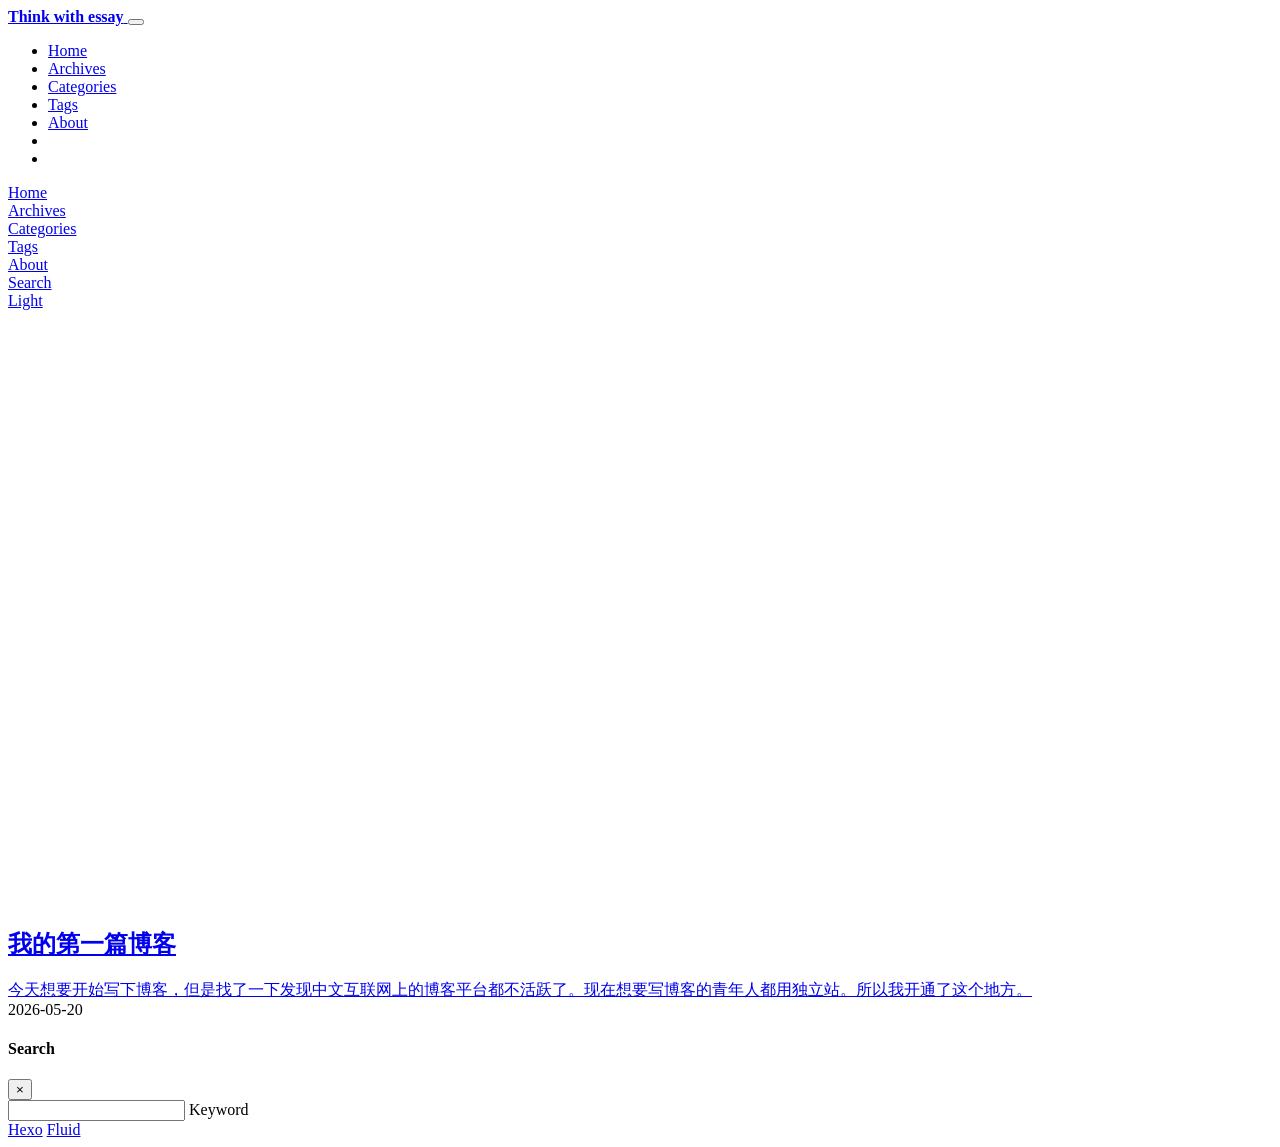
==== index.html @ 39c5e56f "Site updated: 2026-05-20 22:49:21" ====
<!DOCTYPE html>
<html lang="en" data-default-color-scheme=auto>



<head>
  <meta charset="UTF-8">

  <link rel="apple-touch-icon" sizes="76x76" href="/img/fluid.png">
  <link rel="icon" href="/img/fluid.png">
  

  <meta name="viewport" content="width=device-width, initial-scale=1.0, maximum-scale=5.0, shrink-to-fit=no">
  <meta http-equiv="x-ua-compatible" content="ie=edge">
  
  <meta name="theme-color" content="#2f4154">
  <meta name="author" content="YfNMR">
  <meta name="keywords" content="">
  
    <meta property="og:type" content="website">
<meta property="og:title" content="Think with essay">
<meta property="og:url" content="http://yfnmr.github.io/index.html">
<meta property="og:site_name" content="Think with essay">
<meta property="og:locale" content="en_US">
<meta property="article:author" content="YfNMR">
<meta name="twitter:card" content="summary_large_image">
  
  
  
  <title>Think with essay</title>

  <link  rel="stylesheet" href="https://lib.baomitu.com/twitter-bootstrap/4.6.1/css/bootstrap.min.css" />





<!-- 主题依赖的图标库，不要自行修改 -->
<!-- Do not modify the link that theme dependent icons -->

<link rel="stylesheet" href="//at.alicdn.com/t/c/font_1749284_5i9bdhy70f8.css">



<link rel="stylesheet" href="//at.alicdn.com/t/c/font_1736178_k526ubmyhba.css">


<link  rel="stylesheet" href="/css/main.css" />


  <link id="highlight-css" rel="stylesheet" href="/css/highlight.css" />
  
    <link id="highlight-css-dark" rel="stylesheet" href="/css/highlight-dark.css" />
  




  <script id="fluid-configs">
    var Fluid = window.Fluid || {};
    Fluid.ctx = Object.assign({}, Fluid.ctx)
    var CONFIG = {"hostname":"yfnmr.github.io","root":"/","version":"1.9.9","typing":{"enable":true,"typeSpeed":70,"cursorChar":"_","loop":false,"scope":[]},"anchorjs":{"enable":true,"element":"h1,h2,h3,h4,h5,h6","placement":"left","visible":"hover","icon":""},"progressbar":{"enable":true,"height_px":3,"color":"#29d","options":{"showSpinner":false,"trickleSpeed":100}},"code_language":{"enable":true,"default":"TEXT"},"copy_btn":true,"image_caption":{"enable":true},"image_zoom":{"enable":true,"img_url_replace":["",""]},"toc":{"enable":true,"expand_all":true,"placement":"right","headingSelector":"h1,h2,h3,h4,h5,h6","collapseDepth":0},"lazyload":{"enable":true,"loading_img":"/img/loading.gif","onlypost":false,"offset_factor":2},"web_analytics":{"enable":false,"follow_dnt":true,"baidu":null,"google":{"measurement_id":null},"tencent":{"sid":null,"cid":null},"leancloud":{"app_id":null,"app_key":null,"server_url":null,"path":"window.location.pathname","ignore_local":false},"openkounter":{"server_url":"https://open-kounter.mintimate.cn","path":"window.location.pathname","ignore_local":false},"umami":{"src":null,"website_id":null,"domains":null,"start_time":"2024-01-01T00:00:00.000Z","token":null,"api_server":null}},"search_path":"/local-search.xml","include_content_in_search":true};

    if (CONFIG.web_analytics.follow_dnt) {
      var dntVal = navigator.doNotTrack || window.doNotTrack || navigator.msDoNotTrack;
      Fluid.ctx.dnt = dntVal && (dntVal.startsWith('1') || dntVal.startsWith('yes') || dntVal.startsWith('on'));
    }
  </script>
  <script  src="/js/utils.js" ></script>
  <script  src="/js/color-schema.js" ></script>
  


  
<meta name="generator" content="Hexo 8.1.2"></head>


<body>
  

  <header>
    

<div class="header-inner" style="height: 100vh;">
  <nav id="navbar" class="navbar fixed-top  navbar-expand-lg navbar-dark scrolling-navbar">
  <div class="container">
    <a class="navbar-brand" href="/">
      <strong>Think with essay</strong>
    </a>

    <button id="navbar-toggler-btn" class="navbar-toggler" type="button" data-toggle="collapse"
            data-target="#navbarSupportedContent"
            aria-controls="navbarSupportedContent" aria-expanded="false" aria-label="Toggle navigation">
      <div class="animated-icon"><span></span><span></span><span></span></div>
    </button>

    <!-- Collapsible content (desktop) -->
    <div class="collapse navbar-collapse" id="navbarSupportedContent">
      <ul class="navbar-nav ml-auto text-center">
        
          
          
          
          
            <li class="nav-item">
              <a class="nav-link" href="/" target="_self">
                <i class="iconfont icon-home-fill"></i>
                <span>Home</span>
              </a>
            </li>
          
        
          
          
          
          
            <li class="nav-item">
              <a class="nav-link" href="/archives/" target="_self">
                <i class="iconfont icon-archive-fill"></i>
                <span>Archives</span>
              </a>
            </li>
          
        
          
          
          
          
            <li class="nav-item">
              <a class="nav-link" href="/categories/" target="_self">
                <i class="iconfont icon-category-fill"></i>
                <span>Categories</span>
              </a>
            </li>
          
        
          
          
          
          
            <li class="nav-item">
              <a class="nav-link" href="/tags/" target="_self">
                <i class="iconfont icon-tags-fill"></i>
                <span>Tags</span>
              </a>
            </li>
          
        
          
          
          
          
            <li class="nav-item">
              <a class="nav-link" href="/about/" target="_self">
                <i class="iconfont icon-user-fill"></i>
                <span>About</span>
              </a>
            </li>
          
        
        
          <li class="nav-item" id="search-btn">
            <a class="nav-link" target="_self" href="javascript:;" data-toggle="modal" data-target="#modalSearch" aria-label="Search">
              <i class="iconfont icon-search"></i>
            </a>
          </li>
          
        
        
          <li class="nav-item" id="color-toggle-btn">
            <a class="nav-link" target="_self" href="javascript:;" aria-label="Color Toggle">
              <i class="iconfont icon-dark" id="color-toggle-icon"></i>
            </a>
          </li>
        
      </ul>
    </div>
  </div>
</nav>

<!-- Mobile grid menu overlay -->
<div id="mobile-grid-menu" class="d-lg-none">
  <div class="mobile-grid-menu-inner">
    <div class="container">
      <div class="row">
        
          
          
          
          
            <div class="col-4 mobile-grid-cell">
              <a href="/" target="_self">
                <div class="mobile-grid-item">
                  <i class="iconfont icon-home-fill"></i>
                  <span>Home</span>
                </div>
              </a>
            </div>
          
        
          
          
          
          
            <div class="col-4 mobile-grid-cell">
              <a href="/archives/" target="_self">
                <div class="mobile-grid-item">
                  <i class="iconfont icon-archive-fill"></i>
                  <span>Archives</span>
                </div>
              </a>
            </div>
          
        
          
          
          
          
            <div class="col-4 mobile-grid-cell">
              <a href="/categories/" target="_self">
                <div class="mobile-grid-item">
                  <i class="iconfont icon-category-fill"></i>
                  <span>Categories</span>
                </div>
              </a>
            </div>
          
        
          
          
          
          
            <div class="col-4 mobile-grid-cell">
              <a href="/tags/" target="_self">
                <div class="mobile-grid-item">
                  <i class="iconfont icon-tags-fill"></i>
                  <span>Tags</span>
                </div>
              </a>
            </div>
          
        
          
          
          
          
            <div class="col-4 mobile-grid-cell">
              <a href="/about/" target="_self">
                <div class="mobile-grid-item">
                  <i class="iconfont icon-user-fill"></i>
                  <span>About</span>
                </div>
              </a>
            </div>
          
        
        
          <div class="col-4 mobile-grid-cell" id="mobile-search-btn">
            <a href="javascript:;" data-toggle="modal" data-target="#modalSearch" aria-label="Search">
              <div class="mobile-grid-item">
                <i class="iconfont icon-search"></i>
                <span>Search</span>
              </div>
            </a>
          </div>
        
        
          <div class="col-4 mobile-grid-cell" id="mobile-color-toggle-btn"
               data-label-light="Light"
               data-label-dark="Dark">
            <a href="javascript:;" aria-label="Color Toggle">
              <div class="mobile-grid-item">
                <i class="iconfont icon-dark" id="mobile-color-toggle-icon"></i>
                <span id="mobile-color-toggle-label">Dark</span>
              </div>
            </a>
          </div>
        
      </div>
    </div>
  </div>
</div>

  

<div id="banner" class="banner" parallax=true
     style="background: url('/img/default.png') no-repeat center center; background-size: cover;">
  <div class="full-bg-img">
    <div class="mask flex-center" style="background-color: rgba(0, 0, 0, 0.3)">
      <div class="banner-text text-center fade-in-up">
        <div class="h2">
          
            <span id="subtitle" data-typed-text="An elegant Material-Design theme for Hexo"></span>
          
        </div>

        
      </div>

      
        <div class="scroll-down-bar">
          <i class="iconfont icon-arrowdown"></i>
        </div>
      
    </div>
  </div>
</div>



</div>

  </header>

  <main>
    
      <div class="container nopadding-x-md">
        <div id="board"
          style="margin-top: 0">
          
          <div class="container">
            <div class="row">
              <div class="col-12 col-md-10 m-auto">
                

<h1 style="display: none">Think with essay</h1>

  <div class="row mx-auto index-card">
    
    
    <article class="col-12 col-md-12 mx-auto index-info">
      <h2 class="index-header">
        
        <a href="/2026/05/20/%E6%88%91%E7%9A%84%E7%AC%AC%E4%B8%80%E7%AF%87%E5%8D%9A%E5%AE%A2/" target="_self">
          我的第一篇博客
        </a>
      </h2>

      
      <a class="index-excerpt index-excerpt__noimg" href="/2026/05/20/%E6%88%91%E7%9A%84%E7%AC%AC%E4%B8%80%E7%AF%87%E5%8D%9A%E5%AE%A2/" target="_self">
        <div>
          今天想要开始写下博客，但是找了一下发现中文互联网上的博客平台都不活跃了。现在想要写博客的青年人都用独立站。所以我开通了这个地方。
        </div>
      </a>

      <div class="index-btm post-metas">
        
          <div class="post-meta mr-3">
            <i class="iconfont icon-date"></i>
            <time datetime="2026-05-20 22:23" pubdate>
              2026-05-20
            </time>
          </div>
        
        
        
      </div>
    </article>
  </div>





              </div>
            </div>
          </div>
        </div>
      </div>
    

    
      <a id="scroll-top-button" aria-label="TOP" href="#" role="button">
        <i class="iconfont icon-arrowup" aria-hidden="true"></i>
      </a>
    

    
      <div class="modal fade" id="modalSearch" tabindex="-1" role="dialog" aria-labelledby="ModalLabel"
     aria-hidden="true">
  <div class="modal-dialog modal-dialog-scrollable modal-lg" role="document">
    <div class="modal-content">
      <div class="modal-header text-center">
        <h4 class="modal-title w-100 font-weight-bold">Search</h4>
        <button type="button" id="local-search-close" class="close" data-dismiss="modal" aria-label="Close">
          <span aria-hidden="true">&times;</span>
        </button>
      </div>
      <div class="modal-body mx-3">
        <div class="md-form mb-5">
          <input type="text" id="local-search-input" class="form-control validate">
          <label data-error="x" data-success="v" for="local-search-input">Keyword</label>
        </div>
        <div class="list-group" id="local-search-result"></div>
      </div>
    </div>
  </div>
</div>

    

    
  </main>

  <footer>
    <div class="footer-inner">
  
    <div class="footer-content">
       <a href="https://hexo.io" target="_blank" rel="nofollow noopener"><span>Hexo</span></a> <i class="iconfont icon-love"></i> <a href="https://github.com/fluid-dev/hexo-theme-fluid" target="_blank" rel="nofollow noopener"><span>Fluid</span></a> 
    </div>
  
  
  
</div>

  </footer>

  <!-- Scripts -->
  
  <script  src="https://lib.baomitu.com/nprogress/0.2.0/nprogress.min.js" ></script>
  <link  rel="stylesheet" href="https://lib.baomitu.com/nprogress/0.2.0/nprogress.min.css" />

  <script>
    NProgress.configure({"showSpinner":false,"trickleSpeed":100})
    NProgress.start()
    window.addEventListener('load', function() {
      NProgress.done();
    })
  </script>


<script  src="https://lib.baomitu.com/jquery/3.6.4/jquery.min.js" ></script>
<script  src="https://lib.baomitu.com/twitter-bootstrap/4.6.1/js/bootstrap.min.js" ></script>
<script  src="/js/events.js" ></script>
<script  src="/js/plugins.js" ></script>


  <script  src="https://lib.baomitu.com/typed.js/2.0.12/typed.min.js" ></script>
  <script>
    (function (window, document) {
      var typing = Fluid.plugins.typing;
      var subtitle = document.getElementById('subtitle');
      if (!subtitle || !typing) {
        return;
      }
      var text = subtitle.getAttribute('data-typed-text');
      
        typing(text);
      
    })(window, document);
  </script>




  
    <script  src="/js/img-lazyload.js" ></script>
  




  <script  src="/js/local-search.js" ></script>





<!-- 主题的启动项，将它保持在最底部 -->
<!-- the boot of the theme, keep it at the bottom -->
<script  src="/js/boot.js" ></script>


  

  <noscript>
    <div class="noscript-warning">Blog works best with JavaScript enabled</div>
  </noscript>
</body>
</html>
---- css/highlight.css ----
pre code.hljs {
  display: block;
  overflow-x: auto;
  padding: 1em
}
code.hljs {
  padding: 3px 5px
}
/*!
  Theme: GitHub
  Description: Light theme as seen on github.com
  Author: github.com
  Maintainer: @Hirse
  Updated: 2021-05-15

  Outdated base version: https://github.com/primer/github-syntax-light
  Current colors taken from GitHub's CSS
*/
.hljs {
  color: #24292e;
  background: #ffffff
}
.hljs-doctag,
.hljs-keyword,
.hljs-meta .hljs-keyword,
.hljs-template-tag,
.hljs-template-variable,
.hljs-type,
.hljs-variable.language_ {
  /* prettylights-syntax-keyword */
  color: #d73a49
}
.hljs-title,
.hljs-title.class_,
.hljs-title.class_.inherited__,
.hljs-title.function_ {
  /* prettylights-syntax-entity */
  color: #6f42c1
}
.hljs-attr,
.hljs-attribute,
.hljs-literal,
.hljs-meta,
.hljs-number,
.hljs-operator,
.hljs-variable,
.hljs-selector-attr,
.hljs-selector-class,
.hljs-selector-id {
  /* prettylights-syntax-constant */
  color: #005cc5
}
.hljs-regexp,
.hljs-string,
.hljs-meta .hljs-string {
  /* prettylights-syntax-string */
  color: #032f62
}
.hljs-built_in,
.hljs-symbol {
  /* prettylights-syntax-variable */
  color: #e36209
}
.hljs-comment,
.hljs-code,
.hljs-formula {
  /* prettylights-syntax-comment */
  color: #6a737d
}
.hljs-name,
.hljs-quote,
.hljs-selector-tag,
.hljs-selector-pseudo {
  /* prettylights-syntax-entity-tag */
  color: #22863a
}
.hljs-subst {
  /* prettylights-syntax-storage-modifier-import */
  color: #24292e
}
.hljs-section {
  /* prettylights-syntax-markup-heading */
  color: #005cc5;
  font-weight: bold
}
.hljs-bullet {
  /* prettylights-syntax-markup-list */
  color: #735c0f
}
.hljs-emphasis {
  /* prettylights-syntax-markup-italic */
  color: #24292e;
  font-style: italic
}
.hljs-strong {
  /* prettylights-syntax-markup-bold */
  color: #24292e;
  font-weight: bold
}
.hljs-addition {
  /* prettylights-syntax-markup-inserted */
  color: #22863a;
  background-color: #f0fff4
}
.hljs-deletion {
  /* prettylights-syntax-markup-deleted */
  color: #b31d28;
  background-color: #ffeef0
}
.hljs-char.escape_,
.hljs-link,
.hljs-params,
.hljs-property,
.hljs-punctuation,
.hljs-tag {
  /* purposely ignored */
  
}
---- css/highlight-dark.css ----
pre code.hljs {
  display: block;
  overflow-x: auto;
  padding: 1em
}
code.hljs {
  padding: 3px 5px
}
/*

Dark style from softwaremaniacs.org (c) Ivan Sagalaev <Maniac@SoftwareManiacs.Org>

*/
.hljs {
  color: #ddd;
  background: #303030
}
.hljs-keyword,
.hljs-selector-tag,
.hljs-literal,
.hljs-section,
.hljs-link {
  color: white
}
.hljs-subst {
  /* default */
  
}
.hljs-string,
.hljs-title,
.hljs-name,
.hljs-type,
.hljs-attribute,
.hljs-symbol,
.hljs-bullet,
.hljs-built_in,
.hljs-addition,
.hljs-variable,
.hljs-template-tag,
.hljs-template-variable {
  color: #d88
}
.hljs-comment,
.hljs-quote,
.hljs-deletion,
.hljs-meta {
  color: #979797
}
.hljs-keyword,
.hljs-selector-tag,
.hljs-literal,
.hljs-title,
.hljs-section,
.hljs-doctag,
.hljs-type,
.hljs-name,
.hljs-strong {
  font-weight: bold
}
.hljs-emphasis {
  font-style: italic
}
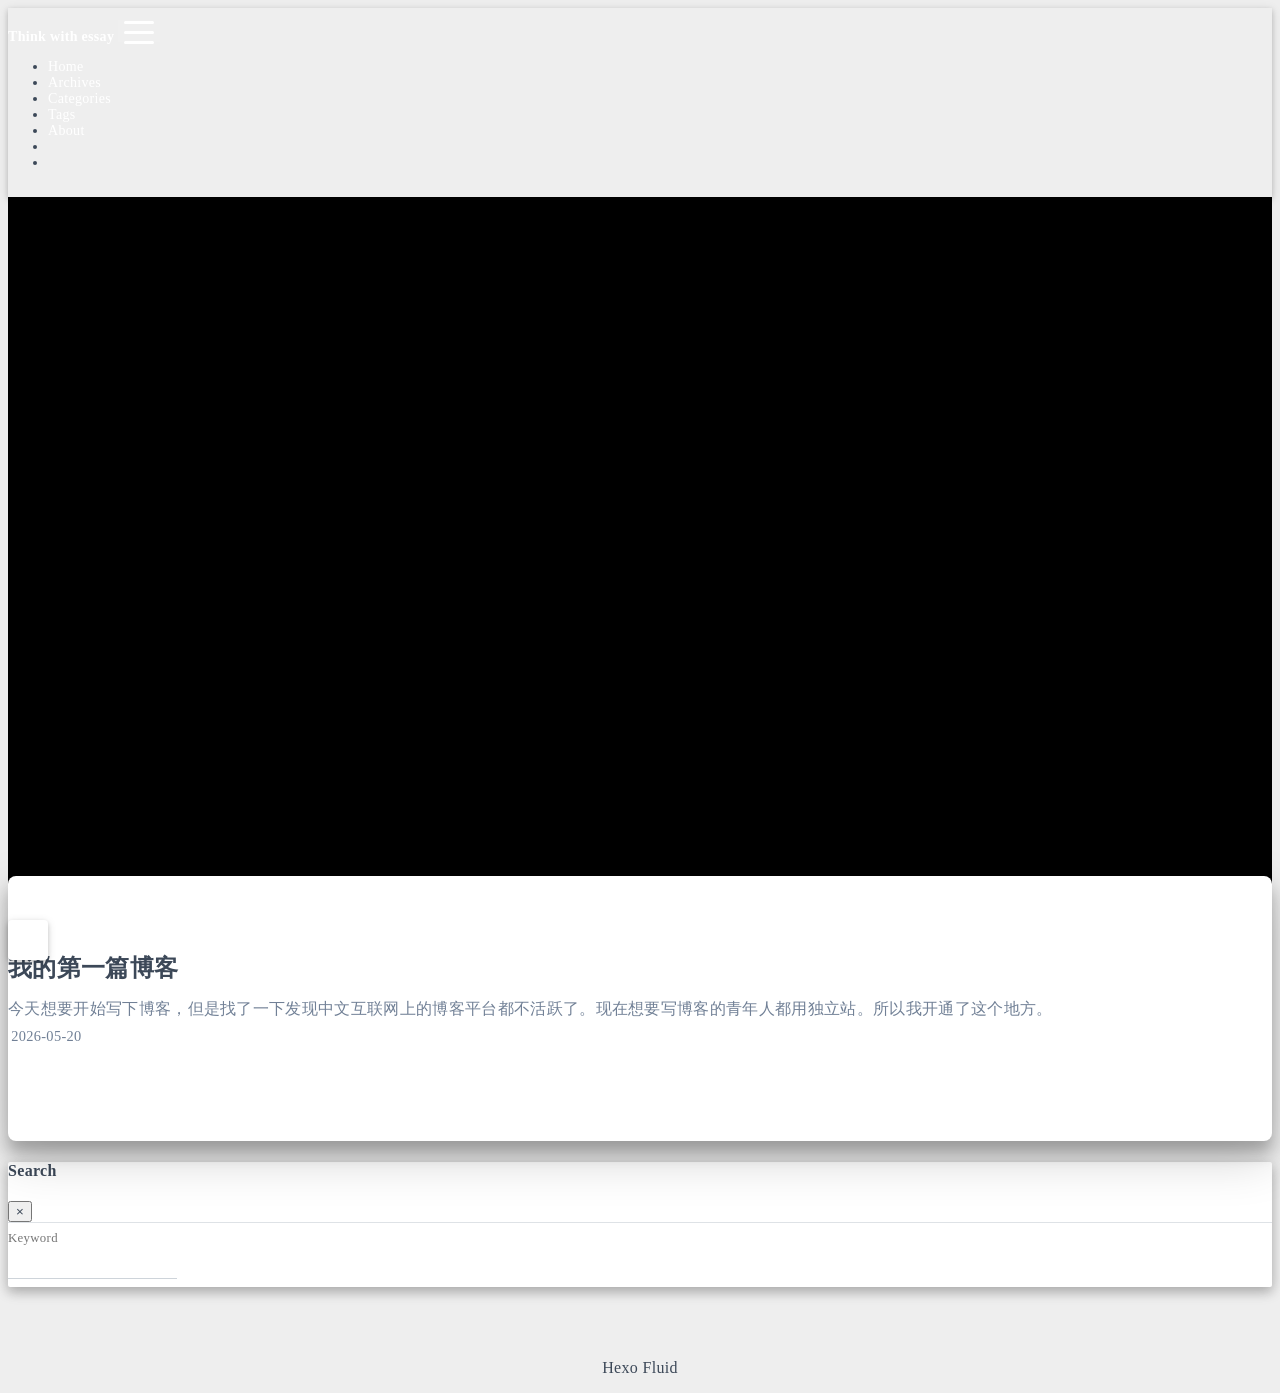
==== commit a1bcaab7: "Site updated: 2026-05-21 08:19:30" ====
--- a/index.html
+++ b/index.html
@@ -19,13 +19,7 @@
   <meta name="author" content="YfNMR">
   <meta name="keywords" content="">
   
-    <meta property="og:type" content="website">
-<meta property="og:title" content="Think with essay">
-<meta property="og:url" content="http://yfnmr.github.io/index.html">
-<meta property="og:site_name" content="Think with essay">
-<meta property="og:locale" content="en_US">
-<meta property="article:author" content="YfNMR">
-<meta name="twitter:card" content="summary_large_image">
+    <meta name="description" content="">
   
   
   
@@ -61,7 +55,7 @@
   <script id="fluid-configs">
     var Fluid = window.Fluid || {};
     Fluid.ctx = Object.assign({}, Fluid.ctx)
-    var CONFIG = {"hostname":"yfnmr.github.io","root":"/","version":"1.9.9","typing":{"enable":true,"typeSpeed":70,"cursorChar":"_","loop":false,"scope":[]},"anchorjs":{"enable":true,"element":"h1,h2,h3,h4,h5,h6","placement":"left","visible":"hover","icon":""},"progressbar":{"enable":true,"height_px":3,"color":"#29d","options":{"showSpinner":false,"trickleSpeed":100}},"code_language":{"enable":true,"default":"TEXT"},"copy_btn":true,"image_caption":{"enable":true},"image_zoom":{"enable":true,"img_url_replace":["",""]},"toc":{"enable":true,"expand_all":true,"placement":"right","headingSelector":"h1,h2,h3,h4,h5,h6","collapseDepth":0},"lazyload":{"enable":true,"loading_img":"/img/loading.gif","onlypost":false,"offset_factor":2},"web_analytics":{"enable":false,"follow_dnt":true,"baidu":null,"google":{"measurement_id":null},"tencent":{"sid":null,"cid":null},"leancloud":{"app_id":null,"app_key":null,"server_url":null,"path":"window.location.pathname","ignore_local":false},"openkounter":{"server_url":"https://open-kounter.mintimate.cn","path":"window.location.pathname","ignore_local":false},"umami":{"src":null,"website_id":null,"domains":null,"start_time":"2024-01-01T00:00:00.000Z","token":null,"api_server":null}},"search_path":"/local-search.xml","include_content_in_search":true};
+    var CONFIG = {"hostname":"yfnmr.github.io","root":"/","version":"1.9.9","typing":{"enable":false,"typeSpeed":70,"cursorChar":"_","loop":false,"scope":[]},"anchorjs":{"enable":true,"element":"h1,h2,h3,h4,h5,h6","placement":"left","visible":"hover","icon":""},"progressbar":{"enable":true,"height_px":3,"color":"#29d","options":{"showSpinner":false,"trickleSpeed":100}},"code_language":{"enable":true,"default":"TEXT"},"copy_btn":true,"image_caption":{"enable":true},"image_zoom":{"enable":true,"img_url_replace":["",""]},"toc":{"enable":true,"expand_all":true,"placement":"right","headingSelector":"h1,h2,h3,h4,h5,h6","collapseDepth":0},"lazyload":{"enable":true,"loading_img":"/img/loading.gif","onlypost":false,"offset_factor":2},"web_analytics":{"enable":false,"follow_dnt":true,"baidu":null,"google":{"measurement_id":null},"tencent":{"sid":null,"cid":null},"leancloud":{"app_id":null,"app_key":null,"server_url":null,"path":"window.location.pathname","ignore_local":false},"openkounter":{"server_url":"https://open-kounter.mintimate.cn","path":"window.location.pathname","ignore_local":false},"umami":{"src":null,"website_id":null,"domains":null,"start_time":"2024-01-01T00:00:00.000Z","token":null,"api_server":null}},"search_path":"/local-search.xml","include_content_in_search":true};
 
     if (CONFIG.web_analytics.follow_dnt) {
       var dntVal = navigator.doNotTrack || window.doNotTrack || navigator.msDoNotTrack;
@@ -285,14 +279,14 @@
 
   
 
-<div id="banner" class="banner" parallax=true
+<div id="banner" class="banner"
      style="background: url('/img/default.png') no-repeat center center; background-size: cover;">
   <div class="full-bg-img">
-    <div class="mask flex-center" style="background-color: rgba(0, 0, 0, 0.3)">
+    <div class="mask flex-center" style="background-color: rgba(0, 0, 0, 1)">
       <div class="banner-text text-center fade-in-up">
         <div class="h2">
           
-            <span id="subtitle" data-typed-text="An elegant Material-Design theme for Hexo"></span>
+            <span id="subtitle"></span>
           
         </div>
 
@@ -318,7 +312,7 @@
     
       <div class="container nopadding-x-md">
         <div id="board"
-          style="margin-top: 0">
+          >
           
           <div class="container">
             <div class="row">
@@ -437,21 +431,6 @@
 <script  src="/js/plugins.js" ></script>
 
 
-  <script  src="https://lib.baomitu.com/typed.js/2.0.12/typed.min.js" ></script>
-  <script>
-    (function (window, document) {
-      var typing = Fluid.plugins.typing;
-      var subtitle = document.getElementById('subtitle');
-      if (!subtitle || !typing) {
-        return;
-      }
-      var text = subtitle.getAttribute('data-typed-text');
-      
-        typing(text);
-      
-    })(window, document);
-  </script>
-
 
 
 
--- a/css/main.css
+++ b/css/main.css
@@ -0,0 +1,2394 @@
+.anchorjs-link {
+  text-decoration: none !important;
+  transition: opacity 0.2s ease-in-out;
+}
+.markdown-body h1:hover > .anchorjs-link,
+h2:hover > .anchorjs-link,
+h3:hover > .anchorjs-link,
+h4:hover > .anchorjs-link,
+h5:hover > .anchorjs-link,
+h6:hover > .anchorjs-link {
+  opacity: 1;
+}
+.banner {
+  height: 100%;
+  position: relative;
+  overflow: hidden;
+  cursor: default;
+}
+.banner .mask {
+  position: absolute;
+  width: 100%;
+  height: 100%;
+  background-color: rgba(0,0,0,0.3);
+}
+.banner[parallax="true"] {
+  will-change: transform;
+  -webkit-transform-style: preserve-3d;
+  -webkit-backface-visibility: hidden;
+  transition: transform 0.05s ease-out;
+}
+#board {
+  position: relative;
+  margin-top: -2rem;
+  padding: 3rem 0;
+  background-color: var(--board-bg-color);
+  transition: background-color 0.2s ease-in-out;
+  border-radius: 0.5rem;
+  z-index: 3;
+  -webkit-box-shadow: 0 12px 15px 0 rgba(0,0,0,0.24), 0 17px 50px 0 rgba(0,0,0,0.19);
+  box-shadow: 0 12px 15px 0 rgba(0,0,0,0.24), 0 17px 50px 0 rgba(0,0,0,0.19);
+}
+.code-widget {
+  display: inline-block;
+  background-color: transparent;
+  font-size: 0.75rem;
+  line-height: 1;
+  font-weight: bold;
+  padding: 0.3rem 0.1rem 0.1rem 0.1rem;
+  position: absolute;
+  right: 0.45rem;
+  top: 0.15rem;
+  z-index: 1;
+}
+.code-widget-light {
+  color: #999;
+}
+.code-widget-dark {
+  color: #bababa;
+}
+.copy-btn {
+  cursor: pointer;
+  user-select: none;
+  -webkit-appearance: none;
+  outline: none;
+}
+.copy-btn > i {
+  font-size: 0.75rem !important;
+  font-weight: 400;
+  margin-right: 0.15rem;
+  opacity: 0;
+  transition: opacity 0.2s ease-in-out;
+}
+.markdown-body pre:hover > .copy-btn > i {
+  opacity: 0.9;
+}
+.markdown-body pre:hover > .copy-btn,
+.markdown-body pre:not(:hover) > .copy-btn {
+  outline: none;
+}
+.license-box {
+  background-color: rgba(27,31,35,0.05);
+  transition: background-color 0.2s ease-in-out;
+  border-radius: 4px;
+  font-size: 0.9rem;
+  overflow: hidden;
+  padding: 1.25rem;
+  position: relative;
+  z-index: 1;
+}
+.license-box .license-icon {
+  position: absolute;
+  top: 50%;
+  left: 100%;
+}
+.license-box .license-icon::after {
+  content: "\e8e4";
+  font-size: 12.5rem;
+  line-height: 1;
+  opacity: 0.1;
+  position: relative;
+  left: -0.85em;
+  bottom: 0.5em;
+  z-index: -1;
+}
+.license-box .license-title {
+  margin-bottom: 1rem;
+}
+.license-box .license-title div:nth-child(1) {
+  line-height: 1.2;
+  margin-bottom: 0.25rem;
+}
+.license-box .license-title div:nth-child(2) {
+  color: var(--sec-text-color);
+  font-size: 0.8rem;
+}
+.license-box .license-meta {
+  align-items: center;
+  display: flex;
+  flex-wrap: wrap;
+  justify-content: flex-start;
+}
+.license-box .license-meta .license-meta-item {
+  align-items: center;
+  justify-content: center;
+  margin-right: 1.5rem;
+}
+.license-box .license-meta .license-meta-item div:nth-child(1) {
+  color: var(--sec-text-color);
+  font-size: 0.8rem;
+  font-weight: normal;
+}
+.license-box .license-meta .license-meta-item i.iconfont {
+  font-size: 1rem;
+}
+@media (max-width: 575px) and (min-width: 425px) {
+  .license-box .license-meta .license-meta-item {
+    display: flex;
+    justify-content: flex-start;
+    flex-wrap: wrap;
+    font-size: 0.8rem;
+    flex: 0 0 50%;
+    max-width: 50%;
+    margin-right: 0;
+  }
+  .license-box .license-meta .license-meta-item div:nth-child(1) {
+    margin-right: 0.5rem;
+  }
+  .license-box .license-meta .license-meta-date {
+    order: -1;
+  }
+}
+@media (max-width: 424px) {
+  .license-box::after {
+    top: -65px;
+  }
+  .license-box .license-meta {
+    flex-direction: column;
+    align-items: flex-start;
+  }
+  .license-box .license-meta .license-meta-item {
+    display: flex;
+    flex-wrap: wrap;
+    font-size: 0.8rem;
+  }
+  .license-box .license-meta .license-meta-item div:nth-child(1) {
+    margin-right: 0.5rem;
+  }
+}
+.footer-inner {
+  padding: 3rem 0 1rem 0;
+  text-align: center;
+}
+.footer-inner > div:not(:first-child) {
+  margin: 0.25rem 0;
+  font-size: 0.85rem;
+}
+.footer-inner .statistics {
+  display: flex;
+  flex-direction: row;
+  justify-content: center;
+}
+.footer-inner .statistics > span {
+  flex: 1;
+  margin: 0 0.25rem;
+}
+.footer-inner .statistics > *:nth-last-child(2):first-child {
+  text-align: right;
+}
+.footer-inner .statistics > *:nth-last-child(2):first-child ~ * {
+  text-align: left;
+}
+.footer-inner .beian {
+  display: flex;
+  flex-direction: row;
+  justify-content: center;
+}
+.footer-inner .beian > * {
+  margin: 0 0.25rem;
+}
+.footer-inner .beian-police {
+  position: relative;
+  overflow: hidden;
+  display: inline-flex;
+  align-items: center;
+  justify-content: left;
+}
+.footer-inner .beian-police img {
+  margin-right: 3px;
+  width: 1rem;
+  height: 1rem;
+  margin-bottom: 0.1rem;
+}
+@media (max-width: 424px) {
+  .footer-inner .statistics {
+    flex-direction: column;
+  }
+  .footer-inner .statistics > *:nth-last-child(2):first-child {
+    text-align: center;
+  }
+  .footer-inner .statistics > *:nth-last-child(2):first-child ~ * {
+    text-align: center;
+  }
+  .footer-inner .beian {
+    flex-direction: column;
+  }
+  .footer-inner .beian .beian-police {
+    justify-content: center;
+  }
+  .footer-inner .beian > *:nth-last-child(2):first-child {
+    text-align: center;
+  }
+  .footer-inner .beian > *:nth-last-child(2):first-child ~ * {
+    text-align: center;
+  }
+}
+sup > a::before,
+.footnote-text::before {
+  display: block;
+  content: "";
+  margin-top: -5rem;
+  height: 5rem;
+  width: 1px;
+  visibility: hidden;
+}
+sup > a::before,
+.footnote-text::before {
+  display: inline-block;
+}
+.footnote-item::before {
+  display: block;
+  content: "";
+  margin-top: -5rem;
+  height: 5rem;
+  width: 1px;
+  visibility: hidden;
+}
+.footnote-list ol {
+  list-style-type: none;
+  counter-reset: sectioncounter;
+  padding-left: 0.5rem;
+  font-size: 0.95rem;
+}
+.footnote-list ol li:before {
+  font-family: "Helvetica Neue", monospace, "Monaco";
+  content: "[" counter(sectioncounter) "]";
+  counter-increment: sectioncounter;
+}
+.footnote-list ol li+li {
+  margin-top: 0.5rem;
+}
+.footnote-text {
+  padding-left: 0.5em;
+}
+.navbar {
+  background-color: transparent;
+  font-size: 0.875rem;
+  box-shadow: 0 2px 5px 0 rgba(0,0,0,0.16), 0 2px 10px 0 rgba(0,0,0,0.12);
+  -webkit-box-shadow: 0 2px 5px 0 rgba(0,0,0,0.16), 0 2px 10px 0 rgba(0,0,0,0.12);
+}
+.navbar .navbar-brand {
+  color: var(--navbar-text-color);
+}
+.navbar .navbar-toggler .animated-icon span {
+  background-color: var(--navbar-text-color);
+}
+.navbar .nav-item .nav-link {
+  display: block;
+  color: var(--navbar-text-color);
+  transition: color 0.2s ease-in-out, background-color 0.2s ease-in-out;
+}
+.navbar .nav-item .nav-link:hover {
+  color: var(--link-hover-color);
+}
+.navbar .nav-item .nav-link:focus {
+  color: var(--navbar-text-color);
+}
+.navbar .nav-item .nav-link i {
+  font-size: 0.875rem;
+  line-height: inherit;
+}
+.navbar .nav-item .nav-link i:only-child {
+  margin: 0 0.2rem;
+}
+.navbar .navbar-toggler {
+  border-width: 0;
+  outline: 0;
+}
+.navbar.scrolling-navbar {
+  will-change: background, padding;
+  -webkit-transition: background 0.5s ease-in-out, padding 0.5s ease-in-out;
+  transition: background 0.5s ease-in-out, padding 0.5s ease-in-out;
+}
+@media (min-width: 600px) {
+  .navbar.scrolling-navbar {
+    padding-top: 12px;
+    padding-bottom: 12px;
+  }
+  .navbar.scrolling-navbar .navbar-nav > li {
+    -webkit-transition-duration: 1s;
+    transition-duration: 1s;
+  }
+}
+.navbar.scrolling-navbar.top-nav-collapse {
+  padding-top: 5px;
+  padding-bottom: 5px;
+}
+.navbar .dropdown-menu {
+  font-size: 0.875rem;
+  color: var(--navbar-text-color);
+  background-color: rgba(0,0,0,0.3);
+  border: none;
+  min-width: 8rem;
+  -webkit-transition: background 0.5s ease-in-out, padding 0.5s ease-in-out;
+  transition: background 0.5s ease-in-out, padding 0.5s ease-in-out;
+}
+@media (max-width: 991.98px) {
+  .navbar .dropdown-menu {
+    text-align: center;
+  }
+}
+.navbar .dropdown-item {
+  color: var(--navbar-text-color);
+}
+.navbar .dropdown-item:hover,
+.navbar .dropdown-item:focus {
+  color: var(--link-hover-color);
+  background-color: rgba(0,0,0,0.1);
+}
+@media (min-width: 992px) {
+  .navbar .dropdown:hover > .dropdown-menu {
+    display: block;
+  }
+  .navbar .dropdown > .dropdown-toggle:active {
+    pointer-events: none;
+  }
+  .navbar .dropdown-menu {
+    top: 95%;
+  }
+}
+.navbar .animated-icon {
+  width: 30px;
+  height: 20px;
+  position: relative;
+  margin: 0;
+  -webkit-transform: rotate(0deg);
+  -moz-transform: rotate(0deg);
+  -o-transform: rotate(0deg);
+  transform: rotate(0deg);
+  -webkit-transition: 0.5s ease-in-out;
+  -moz-transition: 0.5s ease-in-out;
+  -o-transition: 0.5s ease-in-out;
+  transition: 0.5s ease-in-out;
+  cursor: pointer;
+}
+.navbar .animated-icon span {
+  display: block;
+  position: absolute;
+  height: 3px;
+  width: 100%;
+  border-radius: 9px;
+  opacity: 1;
+  left: 0;
+  -webkit-transform: rotate(0deg);
+  -moz-transform: rotate(0deg);
+  -o-transform: rotate(0deg);
+  transform: rotate(0deg);
+  -webkit-transition: 0.25s ease-in-out;
+  -moz-transition: 0.25s ease-in-out;
+  -o-transition: 0.25s ease-in-out;
+  transition: 0.25s ease-in-out;
+  background: #fff;
+}
+.navbar .animated-icon span:nth-child(1) {
+  top: 0;
+}
+.navbar .animated-icon span:nth-child(2) {
+  top: 10px;
+}
+.navbar .animated-icon span:nth-child(3) {
+  top: 20px;
+}
+.navbar .animated-icon.open span:nth-child(1) {
+  top: 11px;
+  -webkit-transform: rotate(135deg);
+  -moz-transform: rotate(135deg);
+  -o-transform: rotate(135deg);
+  transform: rotate(135deg);
+}
+.navbar .animated-icon.open span:nth-child(2) {
+  opacity: 0;
+  left: -60px;
+}
+.navbar .animated-icon.open span:nth-child(3) {
+  top: 11px;
+  -webkit-transform: rotate(-135deg);
+  -moz-transform: rotate(-135deg);
+  -o-transform: rotate(-135deg);
+  transform: rotate(-135deg);
+}
+.navbar .dropdown-collapse,
+.top-nav-collapse,
+.navbar-col-show {
+  background-color: var(--navbar-bg-color);
+}
+@media (max-width: 767px) {
+  .navbar {
+    font-size: 1rem;
+    line-height: 2.5rem;
+  }
+}
+.banner-text {
+  color: var(--subtitle-color);
+  max-width: calc(960px - 6rem);
+  width: 80%;
+  overflow-wrap: break-word;
+}
+.banner-text .typed-cursor {
+  margin: 0 0.2rem;
+}
+@media (max-width: 767px) {
+  #subtitle,
+  .typed-cursor {
+    font-size: 1.5rem;
+  }
+}
+@media (max-width: 575px) {
+  .banner-text {
+    font-size: 0.9rem;
+  }
+  #subtitle,
+  .typed-cursor {
+    font-size: 1.35rem;
+  }
+}
+#mobile-grid-menu {
+  display: block;
+  position: fixed;
+  top: 0;
+  left: 0;
+  right: 0;
+  bottom: 0;
+  z-index: 1029;
+  overflow-y: auto;
+  -webkit-overflow-scrolling: touch;
+  pointer-events: none;
+  opacity: 0;
+  transform: translateY(-12px);
+  transition: opacity 0.18s ease, transform 0.18s ease;
+  will-change: opacity, transform;
+  background-color: var(--navbar-bg-color);
+}
+#mobile-grid-menu.show {
+  pointer-events: auto;
+  opacity: 1;
+  transform: translateY(0);
+}
+#mobile-grid-menu.show .mobile-grid-cell,
+#mobile-grid-menu.show .mobile-grid-group-header {
+  animation: mobile-grid-cell-in 0.18s ease both;
+}
+#mobile-grid-menu .mobile-grid-menu-inner {
+  padding-top: 70px;
+  padding-bottom: 2rem;
+}
+#mobile-grid-menu .mobile-grid-group-header {
+  color: var(--navbar-text-color);
+  font-size: 0.8rem;
+  opacity: 0.6;
+  text-transform: uppercase;
+  letter-spacing: 0.05em;
+  padding: 1rem 15px 0.4rem;
+  border-top: 1px solid rgba(255,255,255,0.1);
+  margin-top: 0.5rem;
+}
+#mobile-grid-menu .mobile-grid-group-header:first-child {
+  border-top: none;
+  margin-top: 0;
+}
+#mobile-grid-menu .mobile-grid-group-header i {
+  margin-right: 0.3rem;
+  font-size: 0.8rem;
+}
+#mobile-grid-menu .mobile-grid-cell {
+  padding: 0.5rem;
+}
+#mobile-grid-menu .mobile-grid-item {
+  display: flex;
+  flex-direction: column;
+  align-items: center;
+  justify-content: center;
+  padding: 1rem 0.5rem;
+  border-radius: 12px;
+  background-color: rgba(255,255,255,0.08);
+  transition: background-color 0.2s ease-in-out, transform 0.15s ease-in-out;
+  cursor: pointer;
+  min-height: 80px;
+}
+#mobile-grid-menu .mobile-grid-item:hover,
+#mobile-grid-menu .mobile-grid-item:active {
+  background-color: rgba(255,255,255,0.18);
+  transform: scale(0.96);
+}
+#mobile-grid-menu .mobile-grid-item i {
+  font-size: 1.6rem;
+  color: var(--navbar-text-color);
+  margin-bottom: 0.4rem;
+  line-height: 1;
+}
+#mobile-grid-menu .mobile-grid-item span {
+  font-size: 0.78rem;
+  color: var(--navbar-text-color);
+  text-align: center;
+  line-height: 1.2;
+  word-break: break-word;
+}
+#mobile-grid-menu a {
+  text-decoration: none;
+  color: var(--navbar-text-color);
+}
+#mobile-grid-menu a:hover {
+  color: var(--navbar-text-color);
+}
+@media (max-width: 991.98px) {
+  #navbarSupportedContent {
+    display: none !important;
+  }
+}
+.modal-dialog .modal-content {
+  background-color: var(--board-bg-color);
+  border: 0;
+  border-radius: 0.125rem;
+  -webkit-box-shadow: 0 5px 11px 0 rgba(0,0,0,0.18), 0 4px 15px 0 rgba(0,0,0,0.15);
+  box-shadow: 0 5px 11px 0 rgba(0,0,0,0.18), 0 4px 15px 0 rgba(0,0,0,0.15);
+}
+.modal-dialog .modal-content .modal-header {
+  border-bottom-color: var(--line-color);
+  transition: border-bottom-color 0.2s ease-in-out;
+}
+.close {
+  color: var(--text-color);
+}
+.close:hover {
+  color: var(--link-hover-color);
+}
+.close:focus {
+  outline: 0;
+}
+.modal-dialog .modal-content .modal-header {
+  border-top-left-radius: 0.125rem;
+  border-top-right-radius: 0.125rem;
+  border-bottom: 1px solid #dee2e6;
+}
+.md-form {
+  position: relative;
+  margin-top: 1.5rem;
+  margin-bottom: 1.5rem;
+}
+.md-form input[type] {
+  -webkit-box-sizing: content-box;
+  box-sizing: content-box;
+  background-color: transparent;
+  border: none;
+  border-bottom: 1px solid #ced4da;
+  border-radius: 0;
+  outline: none;
+  -webkit-box-shadow: none;
+  box-shadow: none;
+  transition: border-color 0.15s ease-in-out, box-shadow 0.15s ease-in-out, -webkit-box-shadow 0.15s ease-in-out;
+}
+.md-form input[type]:focus:not([readonly]) {
+  border-bottom: 1px solid #4285f4;
+  -webkit-box-shadow: 0 1px 0 0 #4285f4;
+  box-shadow: 0 1px 0 0 #4285f4;
+}
+.md-form input[type]:focus:not([readonly]) + label {
+  color: #4285f4;
+}
+.md-form input[type].valid,
+.md-form input[type]:focus.valid {
+  border-bottom: 1px solid #00c851;
+  -webkit-box-shadow: 0 1px 0 0 #00c851;
+  box-shadow: 0 1px 0 0 #00c851;
+}
+.md-form input[type].valid + label,
+.md-form input[type]:focus.valid + label {
+  color: #00c851;
+}
+.md-form input[type].invalid,
+.md-form input[type]:focus.invalid {
+  border-bottom: 1px solid #f44336;
+  -webkit-box-shadow: 0 1px 0 0 #f44336;
+  box-shadow: 0 1px 0 0 #f44336;
+}
+.md-form input[type].invalid + label,
+.md-form input[type]:focus.invalid + label {
+  color: #f44336;
+}
+.md-form input[type].validate {
+  margin-bottom: 2.5rem;
+}
+.md-form input[type].form-control {
+  height: auto;
+  padding: 0.6rem 0 0.4rem 0;
+  margin: 0 0 0.5rem 0;
+  color: var(--text-color);
+  background-color: transparent;
+  border-radius: 0;
+}
+.md-form label {
+  font-size: 0.8rem;
+  position: absolute;
+  top: -1rem;
+  left: 0;
+  color: #757575;
+  cursor: text;
+  transition: color 0.2s ease-out;
+}
+.modal-open[style] {
+  padding-right: 0 !important;
+  overflow: auto;
+}
+.modal-open[style] #navbar[style] {
+  padding-right: 1rem !important;
+}
+#nprogress .bar {
+  height: 3px !important;
+  background-color: #29d !important;
+}
+#nprogress .peg {
+  box-shadow: 0 0 14px #29d, 0 0 8px #29d !important;
+}
+@media (max-width: 575px) {
+  #nprogress .bar {
+    display: none;
+  }
+}
+.noscript-warning {
+  background-color: #f55;
+  color: #fff;
+  font-family: sans-serif;
+  font-size: 1rem;
+  font-weight: bold;
+  position: fixed;
+  left: 0;
+  bottom: 0;
+  text-align: center;
+  width: 100%;
+  z-index: 99;
+}
+.pagination {
+  margin-top: 3rem;
+  justify-content: center;
+}
+.pagination .space {
+  align-self: flex-end;
+}
+.pagination .page-number,
+.pagination .current,
+.pagination .extend {
+  outline: 0;
+  border: 0;
+  background-color: transparent;
+  font-size: 0.9rem;
+  padding: 0.5rem 0.75rem;
+  line-height: 1.25;
+  border-radius: 0.125rem;
+}
+.pagination .page-number {
+  margin: 0 0.05rem;
+}
+.pagination .page-number:hover,
+.pagination .current {
+  transition: background-color 0.2s ease-in-out;
+  background-color: var(--link-hover-bg-color);
+}
+.qr-trigger {
+  cursor: pointer;
+  position: relative;
+}
+.qr-trigger:hover .qr-img {
+  display: block;
+  transition: all 0.3s;
+}
+.qr-img {
+  max-width: 12rem;
+  position: absolute;
+  right: -5.25rem;
+  z-index: 99;
+  display: none;
+  border-radius: 0.2rem;
+  background-color: transparent;
+  box-shadow: 0 0 20px -5px rgba(158,158,158,0.2);
+}
+.scroll-down-bar {
+  position: absolute;
+  width: 100%;
+  height: 6rem;
+  text-align: center;
+  cursor: pointer;
+  bottom: 0;
+}
+.scroll-down-bar i.iconfont {
+  font-size: 2rem;
+  font-weight: bold;
+  display: inline-block;
+  position: relative;
+  padding-top: 2rem;
+  color: var(--subtitle-color);
+  transform: translateZ(0);
+  animation: scroll-down 1.5s infinite;
+}
+#scroll-top-button {
+  position: fixed;
+  z-index: 99;
+  background: var(--board-bg-color);
+  transition: background-color 0.2s ease-in-out, bottom 0.3s ease;
+  border-radius: 4px;
+  min-width: 40px;
+  min-height: 40px;
+  bottom: -60px;
+  outline: none;
+  display: flex;
+  display: -webkit-flex;
+  align-items: center;
+  box-shadow: 0 2px 5px 0 rgba(0,0,0,0.16), 0 2px 10px 0 rgba(0,0,0,0.12);
+}
+#scroll-top-button i {
+  font-size: 32px;
+  margin: auto;
+  color: var(--sec-text-color);
+}
+#scroll-top-button:hover i,
+#scroll-top-button:active i {
+  animation-name: scroll-top;
+  animation-duration: 1s;
+  animation-delay: 0.1s;
+  animation-timing-function: ease-in-out;
+  animation-iteration-count: infinite;
+  animation-fill-mode: forwards;
+  animation-direction: alternate;
+}
+#local-search-result .search-list-title {
+  border-left: 3px solid #0d47a1;
+}
+#local-search-result .search-list-content {
+  padding: 0 1.25rem;
+}
+#local-search-result .search-word {
+  color: #ff4500;
+}
+#toc {
+  visibility: hidden;
+}
+.toc-header {
+  margin-bottom: 0.5rem;
+  font-weight: bold;
+  line-height: 1.2;
+}
+.toc-header,
+.toc-header > i {
+  font-size: 1.25rem;
+}
+.toc-body {
+  max-height: 75vh;
+  overflow-y: auto;
+  overflow: -moz-scrollbars-none;
+  -ms-overflow-style: none;
+}
+.toc-body ol {
+  list-style: none;
+  padding-inline-start: 1rem;
+}
+.toc-body::-webkit-scrollbar {
+  display: none;
+}
+.tocbot-list {
+  position: relative;
+}
+.tocbot-list ol {
+  list-style: none;
+  padding-left: 1rem;
+}
+.tocbot-list a {
+  font-size: 0.95rem;
+}
+.tocbot-list ol a {
+  font-size: 0.85rem;
+}
+.tocbot-link {
+  color: var(--text-color);
+}
+.toc-toggle {
+  display: inline-block;
+  width: 0.7rem;
+  text-align: center;
+  margin-right: 0.15rem;
+  cursor: pointer;
+  user-select: none;
+  color: var(--text-color);
+  font-size: 0.9rem;
+  line-height: 1;
+  transition: transform 0.2s ease-in-out;
+}
+.toc-toggle.toc-toggle-collapsed {
+  transform: rotate(0deg);
+}
+.toc-toggle.toc-toggle-expanded {
+  transform: rotate(90deg);
+}
+.toc-toggle.toc-toggle-placeholder {
+  visibility: hidden;
+  pointer-events: none;
+  cursor: default;
+  transform: none;
+}
+.tocbot-active-link {
+  font-weight: bold;
+  color: var(--link-hover-color);
+}
+.tocbot-is-collapsed {
+  max-height: 0;
+}
+.tocbot-is-collapsible {
+  overflow: hidden;
+  transition: all 0.3s ease-in-out;
+}
+.toc-list-item {
+  padding: 0.1rem 0;
+  display: -webkit-box;
+  -webkit-box-orient: vertical;
+  -webkit-line-clamp: 2;
+  overflow: hidden;
+  text-overflow: ellipsis;
+}
+.toc-list-item.is-active-li::before {
+  height: 1rem;
+  margin: 0.25rem 0;
+  visibility: visible;
+}
+.toc-list-item::before {
+  width: 0.15rem;
+  height: 0.2rem;
+  position: absolute;
+  left: 0.25rem;
+  content: "";
+  border-radius: 2px;
+  margin: 0.65rem 0;
+  background: var(--link-hover-color);
+  visibility: hidden;
+  transition: height 0.1s ease-in-out, margin 0.1s ease-in-out, visibility 0.1s ease-in-out;
+}
+.sidebar {
+  position: -webkit-sticky;
+  position: sticky;
+  top: 2rem;
+  padding: 3rem 0;
+}
+html {
+  font-size: 16px;
+  letter-spacing: 0.02em;
+}
+html,
+body {
+  height: 100%;
+  font-family: var(--font-family-sans-serif);
+  overflow-wrap: break-word;
+}
+body {
+  transition: color 0.2s ease-in-out, background-color 0.2s ease-in-out;
+  background-color: var(--body-bg-color);
+  color: var(--text-color);
+  -webkit-font-smoothing: antialiased;
+  -moz-osx-font-smoothing: grayscale;
+}
+body a {
+  color: var(--text-color);
+  text-decoration: none;
+  cursor: pointer;
+  transition: color 0.2s ease-in-out, background-color 0.2s ease-in-out;
+}
+body a:hover {
+  color: var(--link-hover-color);
+  text-decoration: none;
+  transition: color 0.2s ease-in-out, background-color 0.2s ease-in-out;
+}
+code {
+  color: inherit;
+}
+table {
+  font-size: inherit;
+  color: var(--post-text-color);
+}
+img[lazyload] {
+  object-fit: cover;
+}
+*[align="left"] {
+  text-align: left;
+}
+*[align="center"] {
+  text-align: center;
+}
+*[align="right"] {
+  text-align: right;
+}
+::-webkit-scrollbar {
+  width: 6px;
+  height: 6px;
+}
+::-webkit-scrollbar-thumb {
+  background-color: var(--scrollbar-color);
+  border-radius: 6px;
+}
+::-webkit-scrollbar-thumb:hover {
+  background-color: var(--scrollbar-hover-color);
+}
+::-webkit-scrollbar-corner {
+  background-color: transparent;
+}
+label {
+  margin-bottom: 0;
+}
+i.iconfont {
+  font-size: 1em;
+  line-height: 1;
+}
+body.mobile-menu-open {
+  overflow: hidden;
+}
+:root {
+  --color-mode: "light";
+  --body-bg-color: #eee;
+  --board-bg-color: #fff;
+  --text-color: #3c4858;
+  --sec-text-color: #718096;
+  --post-text-color: #2c3e50;
+  --post-heading-color: #1a202c;
+  --post-link-color: #0366d6;
+  --link-hover-color: #30a9de;
+  --link-hover-bg-color: #f8f9fa;
+  --line-color: #eaecef;
+  --navbar-bg-color: #2f4154;
+  --navbar-text-color: #fff;
+  --subtitle-color: #fff;
+  --scrollbar-color: #c4c6c9;
+  --scrollbar-hover-color: #a6a6a6;
+  --button-bg-color: transparent;
+  --button-hover-bg-color: #f2f3f5;
+  --highlight-bg-color: #f6f8fa;
+  --inlinecode-bg-color: rgba(175,184,193,0.2);
+  --fold-title-color: #3c4858;
+  --fold-border-color: #eaecef;
+}
+@media (prefers-color-scheme: dark) {
+  :root {
+    --color-mode: "dark";
+  }
+  :root:not([data-user-color-scheme]) {
+    --body-bg-color: #181c27;
+    --board-bg-color: #252d38;
+    --text-color: #c4c6c9;
+    --sec-text-color: #a7a9ad;
+    --post-text-color: #c4c6c9;
+    --post-heading-color: #c4c6c9;
+    --post-link-color: #1589e9;
+    --link-hover-color: #30a9de;
+    --link-hover-bg-color: #364151;
+    --line-color: #435266;
+    --navbar-bg-color: #1f3144;
+    --navbar-text-color: #d0d0d0;
+    --subtitle-color: #d0d0d0;
+    --scrollbar-color: #687582;
+    --scrollbar-hover-color: #9da8b3;
+    --button-bg-color: transparent;
+    --button-hover-bg-color: #46647e;
+    --highlight-bg-color: #303030;
+    --inlinecode-bg-color: rgba(99,110,123,0.4);
+    --fold-title-color: #c4c6c9;
+    --fold-border-color: #435266;
+  }
+  :root:not([data-user-color-scheme]) img {
+    -webkit-filter: brightness(0.9);
+    filter: brightness(0.9);
+    transition: filter 0.2s ease-in-out;
+  }
+  :root:not([data-user-color-scheme]) .license-box {
+    background-color: rgba(62,75,94,0.35);
+    transition: background-color 0.2s ease-in-out;
+  }
+  :root:not([data-user-color-scheme]) .gt-comment-admin .gt-comment-content {
+    background-color: transparent;
+    transition: background-color 0.2s ease-in-out;
+  }
+}
+@media not print {
+  [data-user-color-scheme="dark"] {
+    --body-bg-color: #181c27;
+    --board-bg-color: #252d38;
+    --text-color: #c4c6c9;
+    --sec-text-color: #a7a9ad;
+    --post-text-color: #c4c6c9;
+    --post-heading-color: #c4c6c9;
+    --post-link-color: #1589e9;
+    --link-hover-color: #30a9de;
+    --link-hover-bg-color: #364151;
+    --line-color: #435266;
+    --navbar-bg-color: #1f3144;
+    --navbar-text-color: #d0d0d0;
+    --subtitle-color: #d0d0d0;
+    --scrollbar-color: #687582;
+    --scrollbar-hover-color: #9da8b3;
+    --button-bg-color: transparent;
+    --button-hover-bg-color: #46647e;
+    --highlight-bg-color: #303030;
+    --inlinecode-bg-color: rgba(99,110,123,0.4);
+    --fold-title-color: #c4c6c9;
+    --fold-border-color: #435266;
+  }
+  [data-user-color-scheme="dark"] img {
+    -webkit-filter: brightness(0.9);
+    filter: brightness(0.9);
+    transition: filter 0.2s ease-in-out;
+  }
+  [data-user-color-scheme="dark"] .license-box {
+    background-color: rgba(62,75,94,0.35);
+    transition: background-color 0.2s ease-in-out;
+  }
+  [data-user-color-scheme="dark"] .gt-comment-admin .gt-comment-content {
+    background-color: transparent;
+    transition: background-color 0.2s ease-in-out;
+  }
+}
+@media print {
+  :root {
+    --color-mode: "light";
+  }
+}
+.fade-in-up {
+  -webkit-animation-name: fade-in-up;
+  animation-name: fade-in-up;
+}
+.hidden-mobile {
+  display: block;
+}
+.visible-mobile {
+  display: none;
+}
+@media (max-width: 575px) {
+  .hidden-mobile {
+    display: none;
+  }
+  .visible-mobile {
+    display: block;
+  }
+}
+.nomargin-x {
+  margin-left: 0 !important;
+  margin-right: 0 !important;
+}
+.nopadding-x {
+  padding-left: 0 !important;
+  padding-right: 0 !important;
+}
+@media (max-width: 767px) {
+  .nopadding-x-md {
+    padding-left: 0 !important;
+    padding-right: 0 !important;
+  }
+}
+.flex-center {
+  display: -webkit-box;
+  display: -ms-flexbox;
+  display: flex;
+  -webkit-box-align: center;
+  -ms-flex-align: center;
+  align-items: center;
+  -webkit-box-pack: center;
+  -ms-flex-pack: center;
+  justify-content: center;
+  height: 100%;
+}
+.hover-with-bg {
+  display: inline-block;
+  line-height: 1;
+}
+.hover-with-bg:hover {
+  background-color: var(--link-hover-bg-color);
+  transition-duration: 0.2s;
+  transition-timing-function: ease-in-out;
+  border-radius: 0.2rem;
+}
+@-moz-keyframes fade-in-up {
+  from {
+    opacity: 0;
+    -webkit-transform: translate3d(0, 100%, 0);
+    transform: translate3d(0, 100%, 0);
+  }
+  to {
+    opacity: 1;
+    -webkit-transform: translate3d(0, 0, 0);
+    transform: translate3d(0, 0, 0);
+  }
+}
+@-webkit-keyframes fade-in-up {
+  from {
+    opacity: 0;
+    -webkit-transform: translate3d(0, 100%, 0);
+    transform: translate3d(0, 100%, 0);
+  }
+  to {
+    opacity: 1;
+    -webkit-transform: translate3d(0, 0, 0);
+    transform: translate3d(0, 0, 0);
+  }
+}
+@-o-keyframes fade-in-up {
+  from {
+    opacity: 0;
+    -webkit-transform: translate3d(0, 100%, 0);
+    transform: translate3d(0, 100%, 0);
+  }
+  to {
+    opacity: 1;
+    -webkit-transform: translate3d(0, 0, 0);
+    transform: translate3d(0, 0, 0);
+  }
+}
+@keyframes fade-in-up {
+  from {
+    opacity: 0;
+    -webkit-transform: translate3d(0, 100%, 0);
+    transform: translate3d(0, 100%, 0);
+  }
+  to {
+    opacity: 1;
+    -webkit-transform: translate3d(0, 0, 0);
+    transform: translate3d(0, 0, 0);
+  }
+}
+@-moz-keyframes scroll-down {
+  0% {
+    opacity: 0.8;
+    top: 0;
+  }
+  50% {
+    opacity: 0.4;
+    top: -1em;
+  }
+  100% {
+    opacity: 0.8;
+    top: 0;
+  }
+}
+@-webkit-keyframes scroll-down {
+  0% {
+    opacity: 0.8;
+    top: 0;
+  }
+  50% {
+    opacity: 0.4;
+    top: -1em;
+  }
+  100% {
+    opacity: 0.8;
+    top: 0;
+  }
+}
+@-o-keyframes scroll-down {
+  0% {
+    opacity: 0.8;
+    top: 0;
+  }
+  50% {
+    opacity: 0.4;
+    top: -1em;
+  }
+  100% {
+    opacity: 0.8;
+    top: 0;
+  }
+}
+@keyframes scroll-down {
+  0% {
+    opacity: 0.8;
+    top: 0;
+  }
+  50% {
+    opacity: 0.4;
+    top: -1em;
+  }
+  100% {
+    opacity: 0.8;
+    top: 0;
+  }
+}
+@-moz-keyframes scroll-top {
+  0% {
+    -webkit-transform: translateY(0);
+    transform: translateY(0);
+  }
+  50% {
+    -webkit-transform: translateY(-0.35rem);
+    transform: translateY(-0.35rem);
+  }
+  100% {
+    -webkit-transform: translateY(0);
+    transform: translateY(0);
+  }
+}
+@-webkit-keyframes scroll-top {
+  0% {
+    -webkit-transform: translateY(0);
+    transform: translateY(0);
+  }
+  50% {
+    -webkit-transform: translateY(-0.35rem);
+    transform: translateY(-0.35rem);
+  }
+  100% {
+    -webkit-transform: translateY(0);
+    transform: translateY(0);
+  }
+}
+@-o-keyframes scroll-top {
+  0% {
+    -webkit-transform: translateY(0);
+    transform: translateY(0);
+  }
+  50% {
+    -webkit-transform: translateY(-0.35rem);
+    transform: translateY(-0.35rem);
+  }
+  100% {
+    -webkit-transform: translateY(0);
+    transform: translateY(0);
+  }
+}
+@keyframes scroll-top {
+  0% {
+    -webkit-transform: translateY(0);
+    transform: translateY(0);
+  }
+  50% {
+    -webkit-transform: translateY(-0.35rem);
+    transform: translateY(-0.35rem);
+  }
+  100% {
+    -webkit-transform: translateY(0);
+    transform: translateY(0);
+  }
+}
+@-moz-keyframes mobile-grid-cell-in {
+  from {
+    opacity: 0;
+    transform: scale(0.82) translateY(10px);
+  }
+  to {
+    opacity: 1;
+    transform: scale(1) translateY(0);
+  }
+}
+@-webkit-keyframes mobile-grid-cell-in {
+  from {
+    opacity: 0;
+    transform: scale(0.82) translateY(10px);
+  }
+  to {
+    opacity: 1;
+    transform: scale(1) translateY(0);
+  }
+}
+@-o-keyframes mobile-grid-cell-in {
+  from {
+    opacity: 0;
+    transform: scale(0.82) translateY(10px);
+  }
+  to {
+    opacity: 1;
+    transform: scale(1) translateY(0);
+  }
+}
+@keyframes mobile-grid-cell-in {
+  from {
+    opacity: 0;
+    transform: scale(0.82) translateY(10px);
+  }
+  to {
+    opacity: 1;
+    transform: scale(1) translateY(0);
+  }
+}
+@media print {
+  header,
+  footer,
+  .side-col,
+  #scroll-top-button,
+  .post-prevnext,
+  #comments {
+    display: none !important;
+  }
+  .markdown-body a:not([href^='#']):not([href^='javascript:']):not(.print-no-link)::after {
+    content: ' (' attr(href) ')';
+    font-size: 0.8rem;
+    color: var(--post-text-color);
+    opacity: 0.8;
+  }
+  .markdown-body > h1,
+  .markdown-body h2 {
+    border-bottom-color: transparent !important;
+  }
+  .markdown-body > h1,
+  .markdown-body h2,
+  .markdown-body h3,
+  .markdown-body h4,
+  .markdown-body h5,
+  .markdown-body h6 {
+    margin-top: 1.25em !important;
+    margin-bottom: 0.25em !important;
+  }
+  .markdown-body [data-anchorjs-icon]::after {
+    display: none;
+  }
+  .markdown-body figure.highlight table,
+  .markdown-body figure.highlight tbody,
+  .markdown-body figure.highlight tr,
+  .markdown-body figure.highlight td.code,
+  .markdown-body figure.highlight td.code pre {
+    width: 100% !important;
+    display: block !important;
+  }
+  .markdown-body figure.highlight pre > code {
+    white-space: pre-wrap;
+  }
+  .markdown-body figure.highlight .gutter,
+  .markdown-body figure.highlight .code-widget {
+    display: none !important;
+  }
+  .post-metas a {
+    text-decoration: none;
+  }
+}
+@media not print {
+  #seo-header {
+    display: none;
+  }
+}
+.index-card {
+  margin-bottom: 2.5rem;
+}
+.index-img img {
+  display: block;
+  width: 100%;
+  height: 10rem;
+  object-fit: cover;
+  box-shadow: 0 5px 11px 0 rgba(0,0,0,0.18), 0 4px 15px 0 rgba(0,0,0,0.15);
+  border-radius: 0.25rem;
+  background-color: transparent;
+}
+.index-info {
+  display: flex;
+  flex-direction: column;
+  justify-content: space-between;
+  padding-top: 0.5rem;
+  padding-bottom: 0.5rem;
+}
+.index-header {
+  color: var(--text-color);
+  font-size: 1.5rem;
+  font-weight: bold;
+  line-height: 1.4;
+  white-space: nowrap;
+  overflow: hidden;
+  text-overflow: ellipsis;
+  margin-bottom: 0.25rem;
+}
+.index-header .index-pin {
+  color: var(--text-color);
+  font-size: 1.5rem;
+  margin-right: 0.15rem;
+}
+.index-btm {
+  color: var(--sec-text-color);
+}
+.index-btm a {
+  color: var(--sec-text-color);
+}
+.index-excerpt {
+  color: var(--sec-text-color);
+  margin: 0.5rem 0;
+  height: calc(1.4rem * 3);
+  overflow: hidden;
+  display: flex;
+}
+.index-excerpt > div {
+  width: 100%;
+  line-height: 1.4rem;
+  word-break: break-word;
+  display: -webkit-box;
+  -webkit-box-orient: vertical;
+  -webkit-line-clamp: 3;
+}
+.index-excerpt__noimg {
+  height: auto;
+  max-height: calc(1.4rem * 3);
+}
+@media (max-width: 767px) {
+  .index-info {
+    padding-top: 1.25rem;
+  }
+  .index-header {
+    font-size: 1.25rem;
+    white-space: normal;
+    overflow: hidden;
+    word-break: break-word;
+    display: -webkit-box;
+    -webkit-box-orient: vertical;
+    -webkit-line-clamp: 2;
+  }
+  .index-header .index-pin {
+    font-size: 1.25rem;
+  }
+  .index-excerpt {
+    height: auto;
+    max-height: calc(1.4rem * 3);
+    margin: 0.25rem 0;
+  }
+}
+#valine.v[data-class=v] .status-bar,
+#valine.v[data-class=v] .veditor,
+#valine.v[data-class=v] .vinput,
+#valine.v[data-class=v] .vbtn,
+#valine.v[data-class=v] p,
+#valine.v[data-class=v] pre code {
+  color: var(--text-color);
+}
+#valine.v[data-class=v] .vinput::placeholder {
+  color: var(--sec-text-color);
+}
+#valine.v[data-class=v] .vicon {
+  fill: var(--text-color);
+}
+.gt-container .gt-comment-content:hover {
+  -webkit-box-shadow: none;
+  box-shadow: none;
+}
+.gt-container .gt-comment-body {
+  color: var(--text-color) !important;
+  transition: color 0.2s ease-in-out;
+}
+#remark-km423lmfdslkm34-back {
+  z-index: 1030;
+}
+#remark-km423lmfdslkm34-node {
+  z-index: 1031;
+}
+.markdown-body .highlight pre,
+.markdown-body pre {
+  padding: 1.45rem 1rem;
+}
+.markdown-body pre code.hljs {
+  padding: 0;
+}
+.markdown-body pre[class*="language-"] {
+  padding-top: 1.45rem;
+  padding-bottom: 1.45rem;
+  padding-right: 1rem;
+  line-height: 1.5;
+  margin-bottom: 1rem;
+}
+.markdown-body .code-wrapper {
+  position: relative;
+  border-radius: 4px;
+  margin-bottom: 1rem;
+}
+.markdown-body .hljs,
+.markdown-body .highlight pre,
+.markdown-body .code-wrapper pre,
+.markdown-body figure.highlight td.gutter {
+  transition: color 0.2s ease-in-out, background-color 0.2s ease-in-out;
+  background-color: var(--highlight-bg-color);
+}
+pre[class*=language-].line-numbers {
+  position: initial;
+}
+figure {
+  margin: 1rem 0;
+}
+figure.highlight {
+  position: relative;
+}
+figure.highlight table {
+  border: 0;
+  margin: 0;
+  width: auto;
+  border-radius: 4px;
+}
+figure.highlight td {
+  border: 0;
+  padding: 0;
+}
+figure.highlight tr {
+  border: 0;
+}
+figure.highlight td.code {
+  width: 100%;
+}
+figure.highlight td.gutter {
+  display: table-cell;
+  position: -webkit-sticky;
+  position: sticky;
+  left: 0;
+  z-index: 1;
+}
+figure.highlight td.gutter pre {
+  text-align: right;
+  padding: 0 0.75rem;
+  border-radius: initial;
+  border-right: 1px solid #999;
+}
+figure.highlight td.gutter pre span.line {
+  color: #999;
+}
+figure.highlight td.code > pre {
+  border-top-left-radius: 0;
+  border-bottom-left-radius: 0;
+}
+.markdown-body {
+  font-size: 1rem;
+  line-height: 1.6;
+  font-family: var(--font-family-sans-serif);
+  margin-bottom: 2rem;
+  color: var(--post-text-color);
+}
+.markdown-body > h1,
+.markdown-body h2 {
+  border-bottom-color: var(--line-color);
+}
+.markdown-body > h1,
+.markdown-body h2,
+.markdown-body h3,
+.markdown-body h4,
+.markdown-body h5,
+.markdown-body h6 {
+  color: var(--post-heading-color);
+  transition: color 0.2s ease-in-out, border-bottom-color 0.2s ease-in-out;
+  font-weight: bold;
+  margin-bottom: 0.75em;
+  margin-top: 2em;
+}
+.markdown-body > h1::before,
+.markdown-body h2::before,
+.markdown-body h3::before,
+.markdown-body h4::before,
+.markdown-body h5::before,
+.markdown-body h6::before {
+  display: block;
+  content: "";
+  margin-top: -5rem;
+  height: 5rem;
+  width: 1px;
+  visibility: hidden;
+}
+.markdown-body > h1:focus,
+.markdown-body h2:focus,
+.markdown-body h3:focus,
+.markdown-body h4:focus,
+.markdown-body h5:focus,
+.markdown-body h6:focus {
+  outline: none;
+}
+.markdown-body a {
+  color: var(--post-link-color);
+}
+.markdown-body strong {
+  font-weight: bold;
+}
+.markdown-body code {
+  tab-size: 4;
+  background-color: var(--inlinecode-bg-color);
+  transition: background-color 0.2s ease-in-out;
+}
+.markdown-body table tr {
+  background-color: var(--board-bg-color);
+  transition: background-color 0.2s ease-in-out;
+}
+.markdown-body table tr:nth-child(2n) {
+  background-color: var(--board-bg-color);
+  transition: background-color 0.2s ease-in-out;
+}
+.markdown-body table th,
+.markdown-body table td {
+  border-color: var(--line-color);
+  transition: border-color 0.2s ease-in-out;
+}
+.markdown-body pre {
+  font-size: 85% !important;
+}
+.markdown-body pre .mermaid {
+  text-align: center;
+}
+.markdown-body pre .mermaid > svg {
+  min-width: 100%;
+}
+.markdown-body p > img,
+.markdown-body p > a > img,
+.markdown-body figure > img,
+.markdown-body figure > a > img {
+  max-width: 90%;
+  margin: 1.5rem auto;
+  display: block;
+  box-shadow: 0 5px 11px 0 rgba(0,0,0,0.18), 0 4px 15px 0 rgba(0,0,0,0.15);
+  border-radius: 4px;
+  background-color: transparent;
+}
+.markdown-body blockquote {
+  color: var(--sec-text-color);
+}
+.markdown-body details {
+  cursor: pointer;
+}
+.markdown-body details summary {
+  outline: none;
+}
+hr,
+.markdown-body hr {
+  background-color: initial;
+  border-top: 1px solid var(--line-color);
+  transition: border-top-color 0.2s ease-in-out;
+}
+.markdown-body hr {
+  height: 0;
+  margin: 2rem 0;
+}
+.markdown-body figcaption.image-caption {
+  font-size: 0.8rem;
+  color: var(--post-text-color);
+  opacity: 0.65;
+  line-height: 1;
+  margin: -0.75rem auto 2rem;
+  text-align: center;
+}
+.markdown-body figcaption:not(.image-caption) {
+  display: none;
+}
+.post-content,
+post-custom {
+  box-sizing: border-box;
+  padding-left: 10%;
+  padding-right: 10%;
+}
+@media (max-width: 767px) {
+  .post-content,
+  post-custom {
+    padding-left: 2rem;
+    padding-right: 2rem;
+  }
+  .page-content,
+  .post-content {
+    overflow: hidden;
+  }
+}
+@media (max-width: 424px) {
+  .post-content,
+  post-custom {
+    padding-left: 1rem;
+    padding-right: 1rem;
+  }
+  .page-content,
+  .post-content {
+    overflow: hidden;
+  }
+  .anchorjs-link-left {
+    opacity: 0 !important;
+  }
+}
+.page-content strong,
+.post-content strong {
+  font-weight: bold;
+}
+.page-content > *:nth-child(2),
+.post-content > *:nth-child(2) {
+  margin-top: 0;
+}
+.page-content img,
+.post-content img {
+  object-fit: cover;
+  max-width: 100%;
+}
+.post-metas {
+  display: flex;
+  flex-wrap: wrap;
+  font-size: 0.9rem;
+}
+.post-meta > *:not(.hover-with-bg) {
+  margin-right: 0.2rem;
+}
+.post-prevnext {
+  display: flex;
+  flex-wrap: wrap;
+  justify-content: space-between;
+  font-size: 0.9rem;
+  margin-left: -0.35rem;
+  margin-right: -0.35rem;
+}
+.post-prevnext .post-prev,
+.post-prevnext .post-next {
+  display: flex;
+  padding-left: 0;
+  padding-right: 0;
+}
+.post-prevnext .post-prev i,
+.post-prevnext .post-next i {
+  font-size: 1.5rem;
+}
+.post-prevnext .post-prev a,
+.post-prevnext .post-next a {
+  display: flex;
+  align-items: center;
+}
+.post-prevnext .post-prev .hidden-mobile,
+.post-prevnext .post-next .hidden-mobile {
+  display: -webkit-box;
+  -webkit-box-orient: vertical;
+  -webkit-line-clamp: 2;
+  text-overflow: ellipsis;
+  overflow: hidden;
+}
+@media (max-width: 575px) {
+  .post-prevnext .post-prev .hidden-mobile,
+  .post-prevnext .post-next .hidden-mobile {
+    display: none;
+  }
+}
+.post-prevnext .post-prev:hover i,
+.post-prevnext .post-prev:active i,
+.post-prevnext .post-next:hover i,
+.post-prevnext .post-next:active i {
+  -webkit-animation-duration: 1s;
+  animation-duration: 1s;
+  -webkit-animation-delay: 0.1s;
+  animation-delay: 0.1s;
+  -webkit-animation-timing-function: ease-in-out;
+  animation-timing-function: ease-in-out;
+  -webkit-animation-iteration-count: infinite;
+  animation-iteration-count: infinite;
+  -webkit-animation-fill-mode: forwards;
+  animation-fill-mode: forwards;
+  -webkit-animation-direction: alternate;
+  animation-direction: alternate;
+}
+.post-prevnext .post-prev:hover i,
+.post-prevnext .post-prev:active i {
+  -webkit-animation-name: post-prev-anim;
+  animation-name: post-prev-anim;
+}
+.post-prevnext .post-next:hover i,
+.post-prevnext .post-next:active i {
+  -webkit-animation-name: post-next-anim;
+  animation-name: post-next-anim;
+}
+.post-prevnext .post-next {
+  justify-content: flex-end;
+}
+.post-prevnext .fa-chevron-left {
+  margin-right: 0.5rem;
+}
+.post-prevnext .fa-chevron-right {
+  margin-left: 0.5rem;
+}
+#seo-header {
+  color: var(--post-heading-color);
+  font-weight: bold;
+  margin-top: 0.5em;
+  margin-bottom: 0.75em;
+  border-bottom-color: var(--line-color);
+  border-bottom-style: solid;
+  border-bottom-width: 2px;
+  line-height: 1.5;
+}
+.custom,
+#comments {
+  margin-top: 2rem;
+}
+#comments noscript {
+  display: block;
+  text-align: center;
+  padding: 2rem 0;
+}
+.visitors {
+  font-size: 0.8em;
+  padding: 0.45rem;
+  float: right;
+}
+a.fancybox:hover {
+  text-decoration: none;
+}
+mjx-container,
+.mjx-container {
+  overflow-x: auto;
+  overflow-y: hidden !important;
+  padding: 0.5em 0;
+}
+mjx-container:focus,
+.mjx-container:focus,
+mjx-container svg:focus,
+.mjx-container svg:focus {
+  outline: none;
+}
+.mjx-char {
+  line-height: 1;
+}
+.katex-block {
+  overflow-x: auto;
+}
+.katex,
+.mjx-mrow {
+  white-space: pre-wrap !important;
+}
+.footnote-ref [class*=hint--][aria-label]:after {
+  max-width: 12rem;
+  white-space: nowrap;
+  overflow: hidden;
+  text-overflow: ellipsis;
+}
+@-moz-keyframes post-prev-anim {
+  0% {
+    -webkit-transform: translateX(0);
+    transform: translateX(0);
+  }
+  50% {
+    -webkit-transform: translateX(-0.35rem);
+    transform: translateX(-0.35rem);
+  }
+  100% {
+    -webkit-transform: translateX(0);
+    transform: translateX(0);
+  }
+}
+@-webkit-keyframes post-prev-anim {
+  0% {
+    -webkit-transform: translateX(0);
+    transform: translateX(0);
+  }
+  50% {
+    -webkit-transform: translateX(-0.35rem);
+    transform: translateX(-0.35rem);
+  }
+  100% {
+    -webkit-transform: translateX(0);
+    transform: translateX(0);
+  }
+}
+@-o-keyframes post-prev-anim {
+  0% {
+    -webkit-transform: translateX(0);
+    transform: translateX(0);
+  }
+  50% {
+    -webkit-transform: translateX(-0.35rem);
+    transform: translateX(-0.35rem);
+  }
+  100% {
+    -webkit-transform: translateX(0);
+    transform: translateX(0);
+  }
+}
+@keyframes post-prev-anim {
+  0% {
+    -webkit-transform: translateX(0);
+    transform: translateX(0);
+  }
+  50% {
+    -webkit-transform: translateX(-0.35rem);
+    transform: translateX(-0.35rem);
+  }
+  100% {
+    -webkit-transform: translateX(0);
+    transform: translateX(0);
+  }
+}
+@-moz-keyframes post-next-anim {
+  0% {
+    -webkit-transform: translateX(0);
+    transform: translateX(0);
+  }
+  50% {
+    -webkit-transform: translateX(0.35rem);
+    transform: translateX(0.35rem);
+  }
+  100% {
+    -webkit-transform: translateX(0);
+    transform: translateX(0);
+  }
+}
+@-webkit-keyframes post-next-anim {
+  0% {
+    -webkit-transform: translateX(0);
+    transform: translateX(0);
+  }
+  50% {
+    -webkit-transform: translateX(0.35rem);
+    transform: translateX(0.35rem);
+  }
+  100% {
+    -webkit-transform: translateX(0);
+    transform: translateX(0);
+  }
+}
+@-o-keyframes post-next-anim {
+  0% {
+    -webkit-transform: translateX(0);
+    transform: translateX(0);
+  }
+  50% {
+    -webkit-transform: translateX(0.35rem);
+    transform: translateX(0.35rem);
+  }
+  100% {
+    -webkit-transform: translateX(0);
+    transform: translateX(0);
+  }
+}
+@keyframes post-next-anim {
+  0% {
+    -webkit-transform: translateX(0);
+    transform: translateX(0);
+  }
+  50% {
+    -webkit-transform: translateX(0.35rem);
+    transform: translateX(0.35rem);
+  }
+  100% {
+    -webkit-transform: translateX(0);
+    transform: translateX(0);
+  }
+}
+.fold {
+  margin: 1rem 0;
+  border: 0.5px solid var(--fold-border-color);
+  position: relative;
+  clear: both;
+  border-radius: 0.125rem;
+}
+.fold .fold-title {
+  color: var(--fold-title-color);
+  padding: 0.5rem 0.75rem;
+  font-size: 0.9rem;
+  font-weight: bold;
+  border-radius: 0.125rem;
+}
+.fold .fold-title:not(.collapsed) > .fold-arrow {
+  transform: rotate(90deg);
+  transform-origin: center center;
+}
+.fold .fold-title .fold-arrow {
+  display: inline-block;
+  margin-right: 0.35rem;
+  transition: transform 0.3s ease-out;
+}
+.fold .fold-content {
+  padding: 1rem 1rem;
+}
+.fold .fold-content > *:last-child {
+  margin-bottom: 0;
+}
+.fold-default,
+.fold-secondary {
+  background-color: rgba(187,187,187,0.25);
+}
+.fold-primary {
+  background-color: rgba(183,160,224,0.25);
+}
+.fold-info {
+  background-color: rgba(160,197,228,0.25);
+}
+.fold-success {
+  background-color: rgba(174,220,174,0.25);
+}
+.fold-warning {
+  background-color: rgba(248,214,166,0.25);
+}
+.fold-danger {
+  background-color: rgba(236,169,167,0.25);
+}
+.fold-light {
+  background-color: rgba(254,254,254,0.25);
+}
+.note {
+  padding: 0.75rem;
+  border-left: 0.35rem solid;
+  border-radius: 0.25rem;
+  margin: 1.5rem 0;
+  color: var(--text-color);
+  transition: color 0.2s ease-in-out;
+  font-size: 0.9rem;
+}
+.note a {
+  color: var(--text-color);
+  transition: color 0.2s ease-in-out;
+}
+.note *:last-child {
+  margin-bottom: 0;
+}
+.note-default,
+.note-secondary {
+  background-color: rgba(187,187,187,0.25);
+  border-color: #777;
+}
+.note-primary {
+  background-color: rgba(183,160,224,0.25);
+  border-color: #6f42c1;
+}
+.note-success {
+  background-color: rgba(174,220,174,0.25);
+  border-color: #5cb85c;
+}
+.note-danger {
+  background-color: rgba(236,169,167,0.25);
+  border-color: #d9534f;
+}
+.note-warning {
+  background-color: rgba(248,214,166,0.25);
+  border-color: #f0ad4e;
+}
+.note-info {
+  background-color: rgba(160,197,228,0.25);
+  border-color: #428bca;
+}
+.note-light {
+  background-color: rgba(254,254,254,0.25);
+  border-color: #0f0f0f;
+}
+.label {
+  display: inline;
+  border-radius: 3px;
+  font-size: 85%;
+  margin: 0;
+  padding: 0.2em 0.4em;
+  color: var(--text-color);
+  transition: color 0.2s ease-in-out;
+}
+.label-default,
+.label-secondary {
+  background-color: rgba(187,187,187,0.25);
+}
+.label-primary {
+  background-color: rgba(183,160,224,0.25);
+}
+.label-info {
+  background-color: rgba(160,197,228,0.25);
+}
+.label-success {
+  background-color: rgba(174,220,174,0.25);
+}
+.label-warning {
+  background-color: rgba(248,214,166,0.25);
+}
+.label-danger {
+  background-color: rgba(236,169,167,0.25);
+}
+.markdown-body .btn {
+  border: 1px solid var(--line-color);
+  background-color: var(--button-bg-color);
+  color: var(--text-color);
+  transition: color 0.2s ease-in-out, background 0.2s ease-in-out, border-color 0.2s ease-in-out;
+  border-radius: 0.25rem;
+  display: inline-block;
+  font-size: 0.875em;
+  line-height: 2;
+  padding: 0 0.75rem;
+  margin-bottom: 1rem;
+}
+.markdown-body .btn:hover {
+  background-color: var(--button-hover-bg-color);
+  text-decoration: none;
+}
+.group-image-container {
+  margin: 1.5rem auto;
+}
+.group-image-container img {
+  margin: 0 auto;
+  border-radius: 3px;
+  background-color: transparent;
+  box-shadow: 0 3px 9px 0 rgba(0,0,0,0.15), 0 3px 9px 0 rgba(0,0,0,0.15);
+}
+.group-image-row {
+  margin-bottom: 0.5rem;
+  display: flex;
+  justify-content: center;
+}
+.group-image-wrap {
+  flex: 1;
+  display: flex;
+  justify-content: center;
+}
+.group-image-wrap:not(:last-child) {
+  margin-right: 0.25rem;
+}
+input[type=checkbox] {
+  margin: 0 0.2em 0.2em 0;
+  vertical-align: middle;
+}
+.list-group a ~ p.h5 {
+  margin-top: 1rem;
+}
+.list-group-item {
+  display: flex;
+  background-color: transparent;
+  border: 0;
+}
+.list-group-item time {
+  flex: 0 0 5rem;
+}
+.list-group-item .list-group-item-title {
+  white-space: nowrap;
+  overflow: hidden;
+  text-overflow: ellipsis;
+}
+@media (max-width: 575px) {
+  .list-group-item {
+    font-size: 0.95rem;
+    padding: 0.5rem 0.75rem;
+  }
+  .list-group-item time {
+    flex: 0 0 4rem;
+  }
+}
+.list-group-item-action {
+  color: var(--text-color);
+}
+.list-group-item-action:focus,
+.list-group-item-action:hover {
+  color: var(--link-hover-color);
+  background-color: var(--link-hover-bg-color);
+}
+.about-avatar {
+  position: relative;
+  margin: -8rem auto 1rem;
+  width: 10rem;
+  height: 10rem;
+  z-index: 3;
+}
+.about-avatar img {
+  width: 100%;
+  height: 100%;
+  border-radius: 50%;
+  background-color: transparent;
+  object-fit: cover;
+  box-shadow: 0 2px 5px 0 rgba(0,0,0,0.16), 0 2px 10px 0 rgba(0,0,0,0.12);
+}
+.about-info > div {
+  margin-bottom: 0.5rem;
+}
+.about-name {
+  font-size: 1.75rem;
+  font-weight: bold;
+}
+.about-intro {
+  font-size: 1rem;
+}
+.about-icons > a:not(:last-child) {
+  margin-right: 0.5rem;
+}
+.about-icons > a > i {
+  font-size: 1.5rem;
+}
+.category-bar .category-list {
+  max-height: 85vh;
+  overflow-y: auto;
+  overflow-x: hidden;
+}
+.category-bar .category-list::-webkit-scrollbar {
+  display: none;
+}
+.category-bar .category-list > .category-sub > a {
+  font-weight: bold;
+  font-size: 1.2rem;
+}
+.category-bar .category-list .category-item-action i {
+  margin: 0;
+}
+.category-bar .category-list .category-subitem.list-group-item {
+  padding-left: 0.5rem;
+  padding-right: 0;
+}
+.category-bar .category-list .category-collapse .category-post-list {
+  margin-top: 0.25rem;
+  margin-bottom: 0.5rem;
+}
+.category-bar .category-list .category-collapse .category-post {
+  font-size: 0.9rem;
+  line-height: 1.75;
+}
+.category-bar .category-list .category-item-action:hover {
+  background-color: initial;
+}
+.category-bar .list-group-item {
+  padding: 0;
+}
+.category-bar .list-group-item.active {
+  color: var(--link-hover-color);
+  background-color: initial;
+  font-weight: bold;
+  font-family: "iconfont";
+  font-style: normal;
+  -webkit-font-smoothing: antialiased;
+}
+.category-bar .list-group-item.active::before {
+  content: "\e61f";
+  font-weight: initial;
+  margin-right: 0.25rem;
+}
+.category-bar .list-group-count {
+  margin-left: 0.2rem;
+  margin-right: 0.2rem;
+  font-size: 0.9em;
+}
+.category-bar .list-group-item-action:focus,
+.category-bar .list-group-item-action:hover {
+  background-color: initial;
+}
+.category-chains {
+  display: flex;
+  flex-wrap: wrap;
+}
+.category-chains > *:not(:last-child) {
+  margin-right: 1em;
+}
+.category:not(:last-child) {
+  margin-bottom: 1rem;
+}
+.category .category-item,
+.category .category-subitem {
+  font-weight: bold;
+  display: flex;
+  align-items: center;
+}
+.category .category-item {
+  font-size: 1.25rem;
+}
+.category .category-subitem {
+  font-size: 1.1rem;
+}
+.category .category-collapse {
+  padding-left: 1.25rem;
+  width: 100%;
+}
+.category .category-count {
+  font-size: 0.9rem;
+  font-weight: initial;
+  min-width: 1.3em;
+  line-height: 1.3em;
+  display: flex;
+  align-items: center;
+}
+.category .category-count i {
+  padding-right: 0.25rem;
+}
+.category .category-count span {
+  width: 2rem;
+}
+.category .category-post {
+  white-space: nowrap;
+  overflow: hidden;
+  text-overflow: ellipsis;
+}
+.category .category-item-action:not(.collapsed) > i {
+  transform: rotate(90deg);
+  transform-origin: center center;
+}
+.category .category-item-action i {
+  transition: transform 0.3s ease-out;
+  display: inline-block;
+  margin-left: 0.25rem;
+}
+.category .category-item-action .category:hover {
+  z-index: 1;
+  color: var(--link-hover-color);
+  text-decoration: none;
+  background-color: var(--link-hover-bg-color);
+}
+.category .row {
+  margin-left: 0;
+  margin-right: 0;
+}
+.tagcloud {
+  padding: 1rem 5%;
+}
+.tagcloud a {
+  display: inline-block;
+  padding: 0.5rem;
+}
+.tagcloud a:hover {
+  color: var(--link-hover-color) !important;
+}
+.links .card {
+  box-shadow: none;
+  min-width: 33%;
+  background-color: transparent;
+  border: 0;
+}
+.links .card-body {
+  margin: 1rem 0;
+  padding: 1rem;
+  border-radius: 0.3rem;
+  display: block;
+  width: 100%;
+  height: 100%;
+}
+.links .card-body:hover .link-avatar {
+  transform: scale(1.1);
+}
+.links .card-content {
+  display: flex;
+  flex-wrap: nowrap;
+  width: 100%;
+  height: 3.5rem;
+}
+.link-avatar {
+  flex: none;
+  width: 3rem;
+  height: 3rem;
+  margin-right: 0.75rem;
+  object-fit: cover;
+  transition-duration: 0.2s;
+  transition-timing-function: ease-in-out;
+}
+.link-avatar img {
+  width: 100%;
+  height: 100%;
+  border-radius: 50%;
+  background-color: transparent;
+  object-fit: cover;
+}
+.link-text {
+  flex: 1;
+  display: grid;
+  flex-direction: column;
+  line-height: 1.5;
+}
+.link-title {
+  overflow: hidden;
+  text-overflow: ellipsis;
+  white-space: nowrap;
+  color: var(--text-color);
+  font-weight: bold;
+}
+.link-intro {
+  max-height: 2rem;
+  font-size: 0.85rem;
+  line-height: 1.2;
+  color: var(--sec-text-color);
+  display: -webkit-box;
+  -webkit-box-orient: vertical;
+  -webkit-line-clamp: 2;
+  text-overflow: ellipsis;
+  overflow: hidden;
+}
+@media (max-width: 767px) {
+  .links {
+    display: flex;
+    flex-direction: column;
+    justify-content: center;
+    align-items: center;
+  }
+  .links .card {
+    padding-left: 2rem;
+    padding-right: 2rem;
+  }
+}
+@media (min-width: 768px) {
+  .link-text:only-child {
+    margin-left: 1rem;
+  }
+}
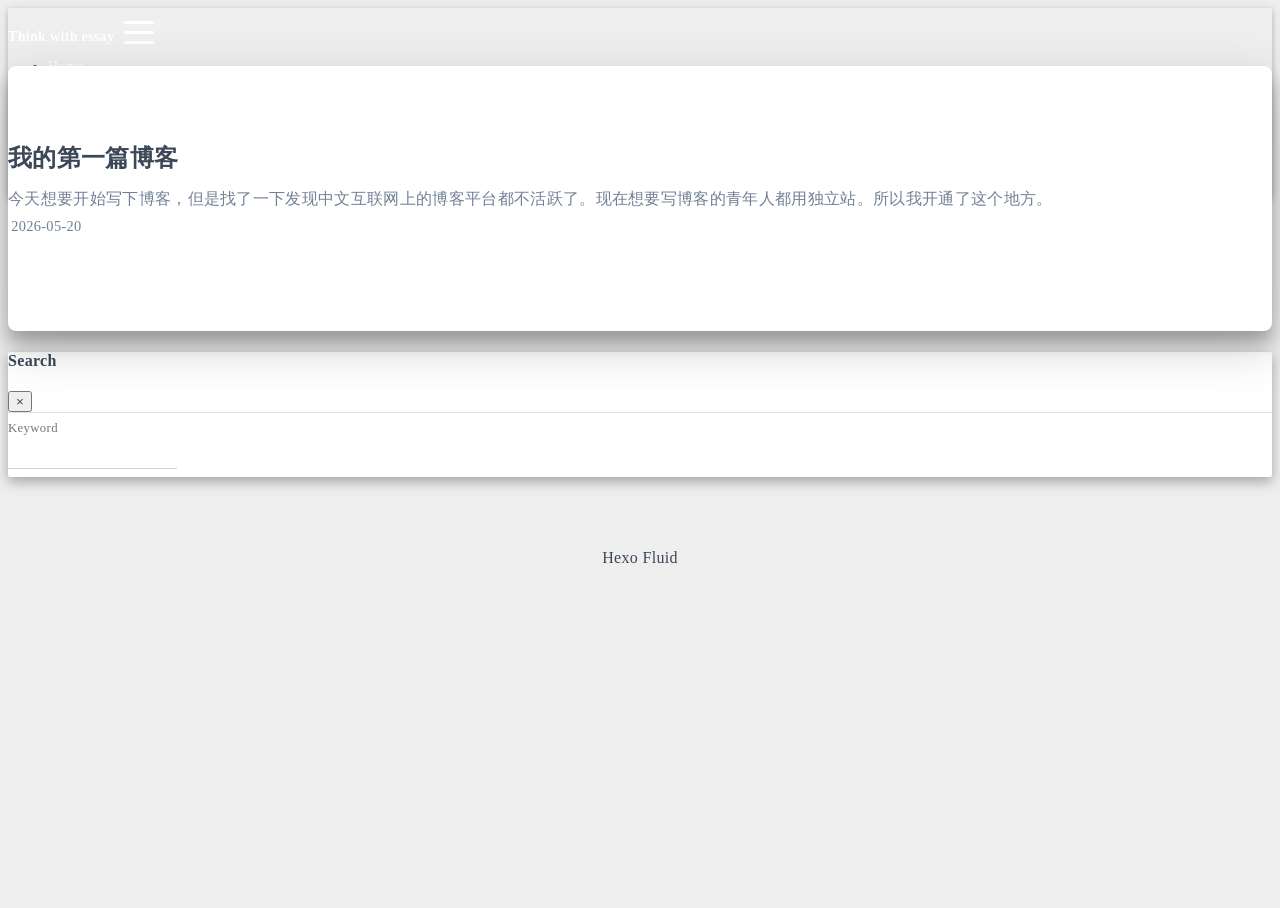
==== commit 554fb24b: "Site updated: 2026-05-21 08:52:36" ====
--- a/index.html
+++ b/index.html
@@ -77,7 +77,7 @@
   <header>
     
 
-<div class="header-inner" style="height: 100vh;">
+<div class="header-inner" style="height: 10vh;">
   <nav id="navbar" class="navbar fixed-top  navbar-expand-lg navbar-dark scrolling-navbar">
   <div class="container">
     <a class="navbar-brand" href="/">
@@ -282,7 +282,7 @@
 <div id="banner" class="banner"
      style="background: url('/img/default.png') no-repeat center center; background-size: cover;">
   <div class="full-bg-img">
-    <div class="mask flex-center" style="background-color: rgba(0, 0, 0, 1)">
+    <div class="mask flex-center" style="background-color: rgba(0, 0, 0, 0.3)">
       <div class="banner-text text-center fade-in-up">
         <div class="h2">
           
@@ -293,10 +293,6 @@
         
       </div>
 
-      
-        <div class="scroll-down-bar">
-          <i class="iconfont icon-arrowdown"></i>
-        </div>
       
     </div>
   </div>
@@ -365,10 +361,6 @@
       </div>
     
 
-    
-      <a id="scroll-top-button" aria-label="TOP" href="#" role="button">
-        <i class="iconfont icon-arrowup" aria-hidden="true"></i>
-      </a>
     
 
     
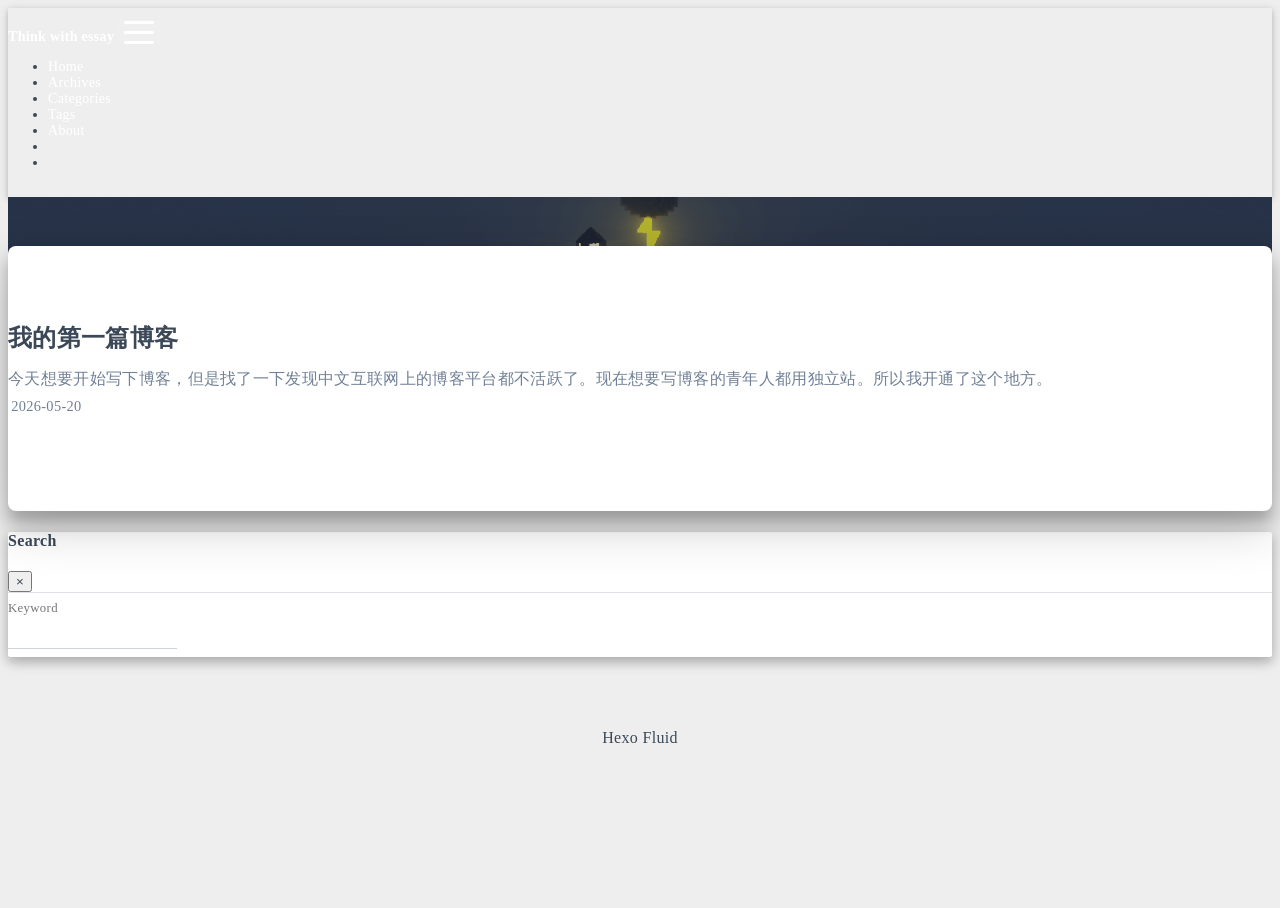
==== commit e54f1cb4: "Site updated: 2026-05-21 09:15:26" ====
--- a/index.html
+++ b/index.html
@@ -77,7 +77,7 @@
   <header>
     
 
-<div class="header-inner" style="height: 10vh;">
+<div class="header-inner" style="height: 30vh;">
   <nav id="navbar" class="navbar fixed-top  navbar-expand-lg navbar-dark scrolling-navbar">
   <div class="container">
     <a class="navbar-brand" href="/">
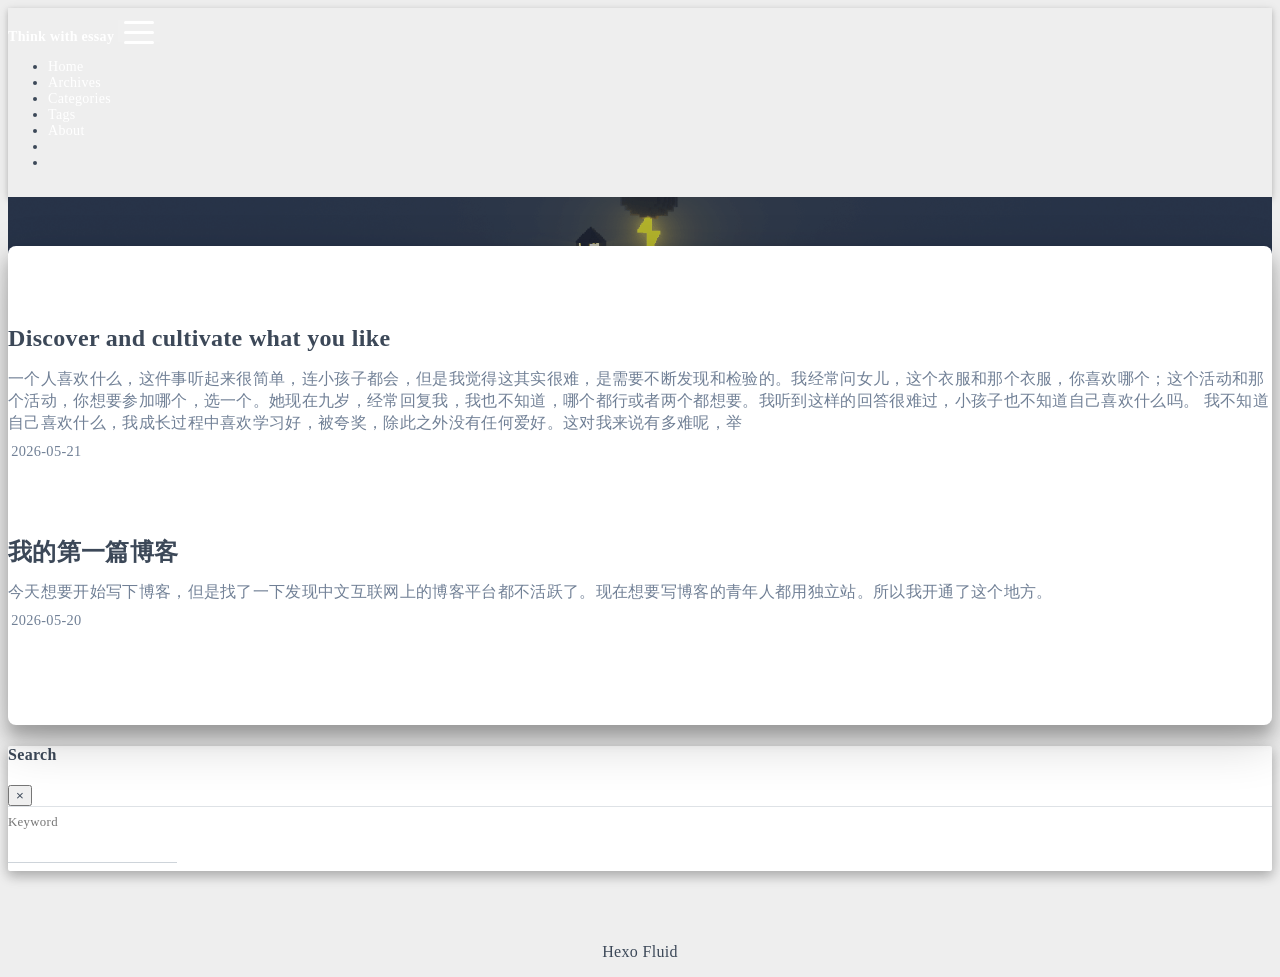
==== commit b4b99ccf: "Site updated: 2026-05-21 20:19:18" ====
--- a/index.html
+++ b/index.html
@@ -323,6 +323,39 @@
     <article class="col-12 col-md-12 mx-auto index-info">
       <h2 class="index-header">
         
+        <a href="/2026/05/21/Discover-and-cultivate-what-you-like/" target="_self">
+          Discover and cultivate what you like
+        </a>
+      </h2>
+
+      
+      <a class="index-excerpt index-excerpt__noimg" href="/2026/05/21/Discover-and-cultivate-what-you-like/" target="_self">
+        <div>
+          一个人喜欢什么，这件事听起来很简单，连小孩子都会，但是我觉得这其实很难，是需要不断发现和检验的。我经常问女儿，这个衣服和那个衣服，你喜欢哪个；这个活动和那个活动，你想要参加哪个，选一个。她现在九岁，经常回复我，我也不知道，哪个都行或者两个都想要。我听到这样的回答很难过，小孩子也不知道自己喜欢什么吗。 我不知道自己喜欢什么，我成长过程中喜欢学习好，被夸奖，除此之外没有任何爱好。这对我来说有多难呢，举
+        </div>
+      </a>
+
+      <div class="index-btm post-metas">
+        
+          <div class="post-meta mr-3">
+            <i class="iconfont icon-date"></i>
+            <time datetime="2026-05-21 20:14" pubdate>
+              2026-05-21
+            </time>
+          </div>
+        
+        
+        
+      </div>
+    </article>
+  </div>
+
+  <div class="row mx-auto index-card">
+    
+    
+    <article class="col-12 col-md-12 mx-auto index-info">
+      <h2 class="index-header">
+        
         <a href="/2026/05/20/%E6%88%91%E7%9A%84%E7%AC%AC%E4%B8%80%E7%AF%87%E5%8D%9A%E5%AE%A2/" target="_self">
           我的第一篇博客
         </a>
